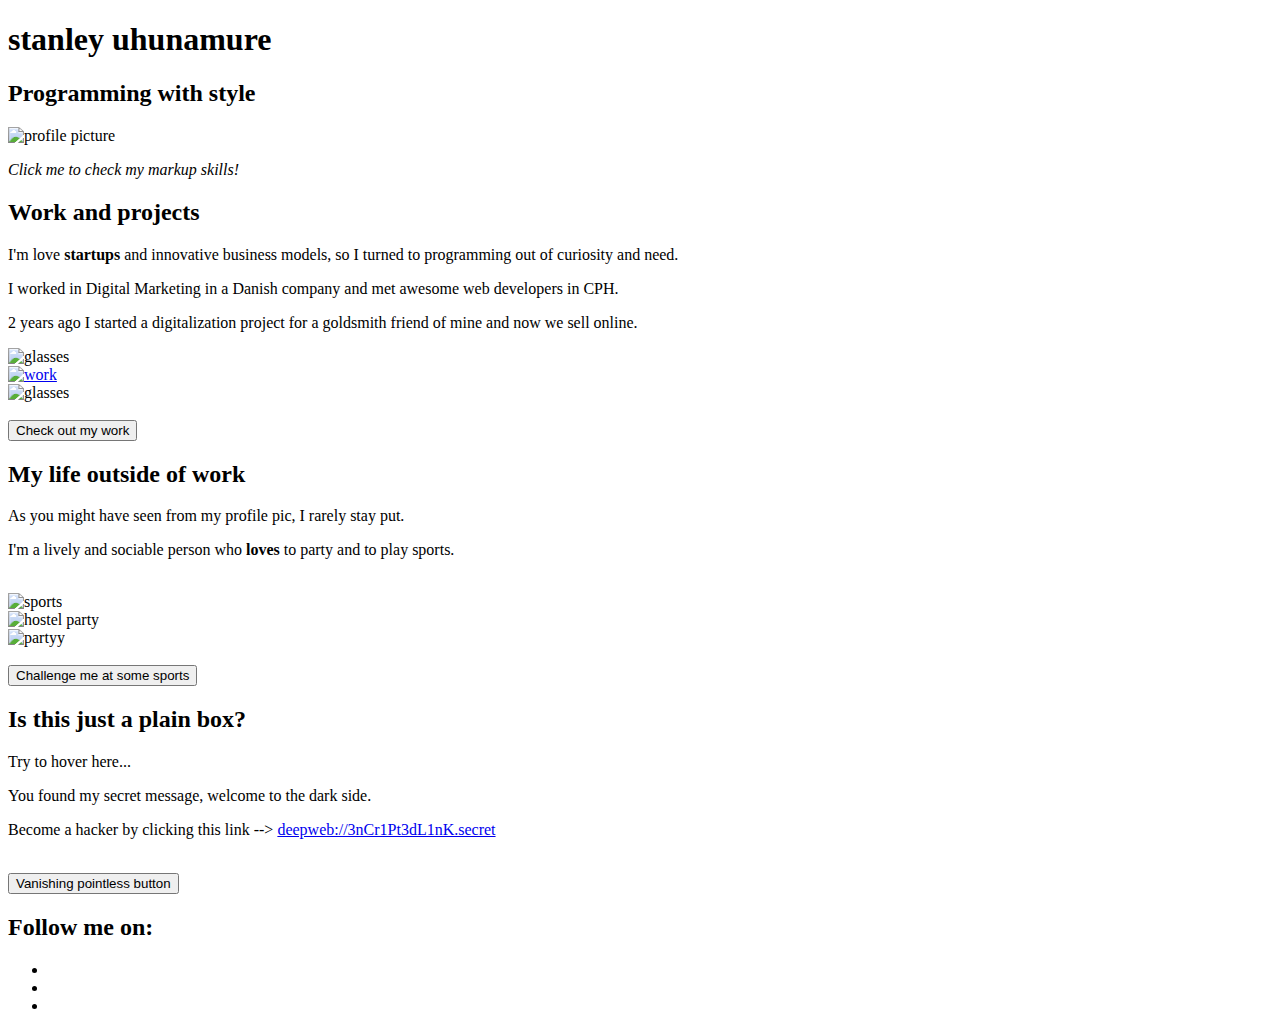
==== index.html @ 9d564eb3 "added a profile picture" ====
<!DOCTYPE html>
<html lang="en">
<head>
  <meta charset="UTF-8">
  <meta name="viewport" content="width=device-width, initial-scale=1.0">
  <title>Document</title>
  <link rel="stylesheet" href="style.css">
  <script src="https://kit.fontawesome.com/f4a6667233.js" crossorigin="anonymous"></script>
  <link href="https://fonts.googleapis.com/css2?family=Bebas+Neue&family=Roboto&display=swap" rel="stylesheet">
</head>
<body>
  <div class="boxes">
    <h1>stanley uhunamure</h1>
    <h2>Programming with style</h2>
    <div>
    <img class="profile-image-round" src="images/profile-pic.jpg" alt="profile picture">
    <p><em>Click me to check my markup skills!</em></p>
    </div>
  </div>
  <div class="boxes" id="work">
    <h2>Work and projects</h2>
    <p> I'm love <strong>startups</strong> and innovative business models, so I turned to programming out of curiosity and need.</p>
    <p> I worked in Digital Marketing in a Danish company and met awesome web developers in CPH.</p>
    <p> 2 years ago I started a digitalization project for a goldsmith friend of mine and now we sell online.</p>
    <div class="picture-card"><img class="fun-pic" src="JPEG File (.jpeg)" alt="glasses"></div>
    <div class="picture-card"><a href="https://begoreficeria.com/blogs/notizie/come-creare-un-ecommerce-di-gioielli-online-begoreficeria"><img class="fun-pic" src="images/begoreficeria.jpeg" alt="work"></a> </div>
    <div class="picture-card"><img class="fun-pic" src="images/glasses.jpg" alt="glasses"></div>

    <br><a href="https://www.linkedin.com/in/marco-checchi-387828145/" target="_blank"><button id="btn-work">Check out my work</button></a>
   </div>
   <div class="boxes" id="fun">
    <h2>My life outside of work</h2>
    <p>As you might have seen from my profile pic, I rarely stay put.</p>
    <p>I'm a lively and sociable person who <strong>loves</strong> to party and to play sports.</p><br>
    <div class="picture-card"><img class="fun-pic" src="images/team.jpg" alt="sports"></div>
    <div class="picture-card"> <img class="fun-pic" src="images/frendz-hostel.jpg" alt="hostel party"></div>
    <div class="picture-card"><img class="fun-pic" src="images/party.jpg" alt="partyy"></div>
    <!-- pic of frisbee, ping pong other -->
    <br><a href="https://www.youtube.com/watch?v=KpllAjxOIUU" target="_blank"><button id="btn-fun">Challenge me at some sports</button></a>
   </div>

   <div class="boxes" id="hacker">
    <h2>Is this just a plain box?</h2>
    <p> Try to hover here...</p>
    <p id="secret"> You found my secret message, welcome to the dark side.</p>
    <p id="secret"> Become a hacker by clicking this link --> <a id="secret" href="https://www.wikihow.com/Hack">deepweb://3nCr1Pt3dL1nK.secret</a></p>

    <br><button id="pointless-btn">Vanishing pointless button</button>
   </div>

   <div class="boxes">
    <h2>Follow me on:</h2>
    <ul>
      <li><a href="https://www.instagram.com/marcochellogs/" target="_blank"><i class="fab fa-instagram"></i></a></li>
      <li><a href="https://www.facebook.com/marco.c.checchi" target="_blank"><i class="fab fa-facebook-square"></i></a></li>
      <li><a href="https://github.com/marcochellogs" target="_blank"><i class="fab fa-github-square"></i></a></li>
    </ul>
  </div>
</body>
</html>
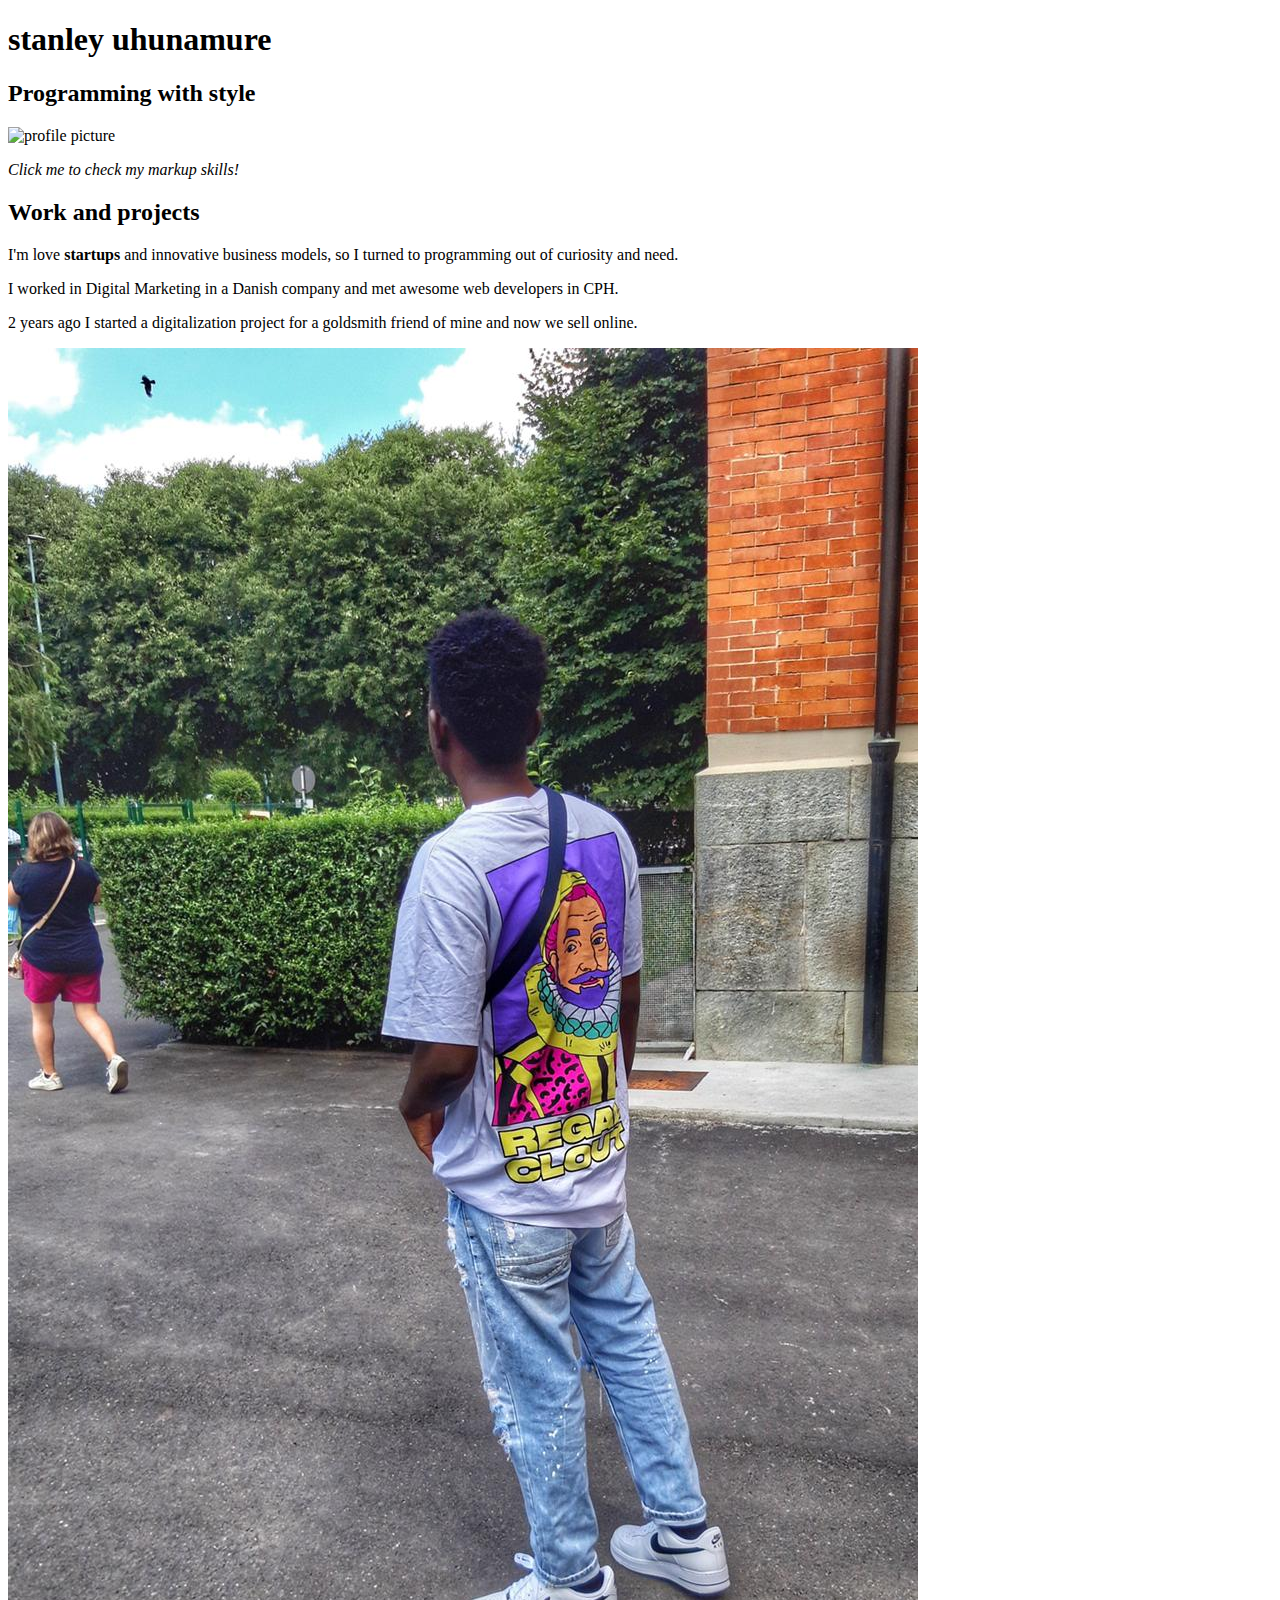
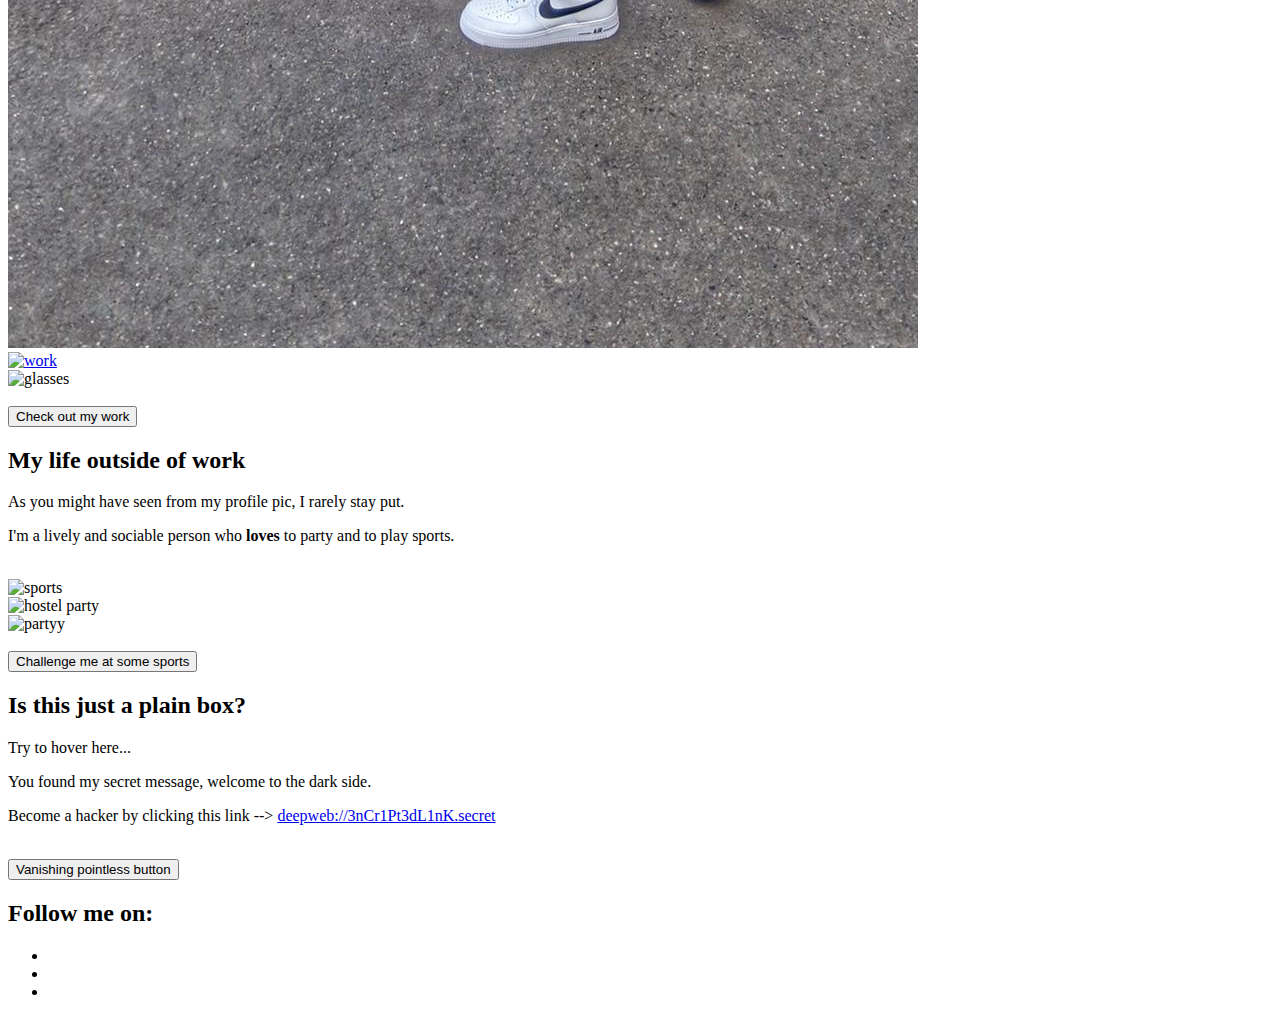
==== commit c0c18484: "added images" ====
--- a/index.html
+++ b/index.html
@@ -22,7 +22,7 @@
     <p> I'm love <strong>startups</strong> and innovative business models, so I turned to programming out of curiosity and need.</p>
     <p> I worked in Digital Marketing in a Danish company and met awesome web developers in CPH.</p>
     <p> 2 years ago I started a digitalization project for a goldsmith friend of mine and now we sell online.</p>
-    <div class="picture-card"><img class="fun-pic" src="JPEG File (.jpeg)" alt="glasses"></div>
+    <div class="picture-card"><img class="fun-pic" src="images/WhatsApp Image 2020-12-17 at 7.51.17 PM.jpeg" alt="glasses"></div>
     <div class="picture-card"><a href="https://begoreficeria.com/blogs/notizie/come-creare-un-ecommerce-di-gioielli-online-begoreficeria"><img class="fun-pic" src="images/begoreficeria.jpeg" alt="work"></a> </div>
     <div class="picture-card"><img class="fun-pic" src="images/glasses.jpg" alt="glasses"></div>
 
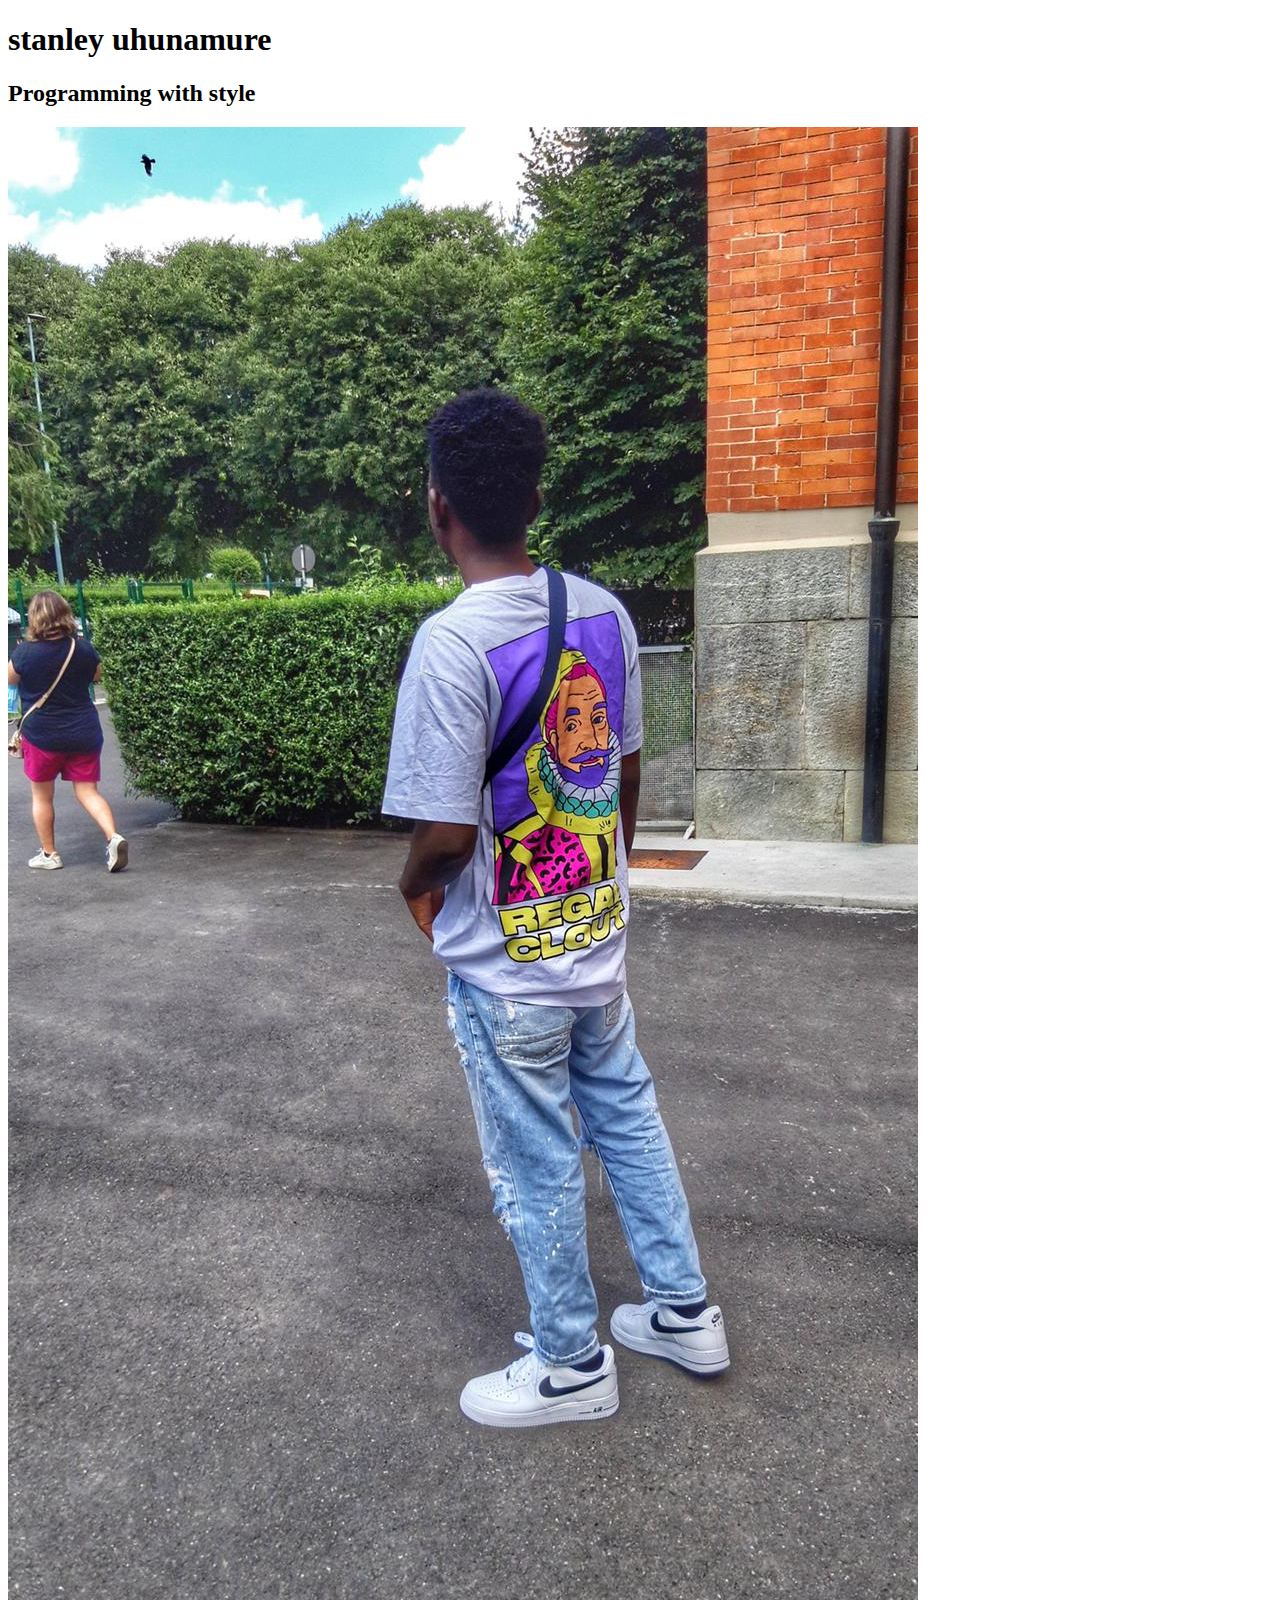
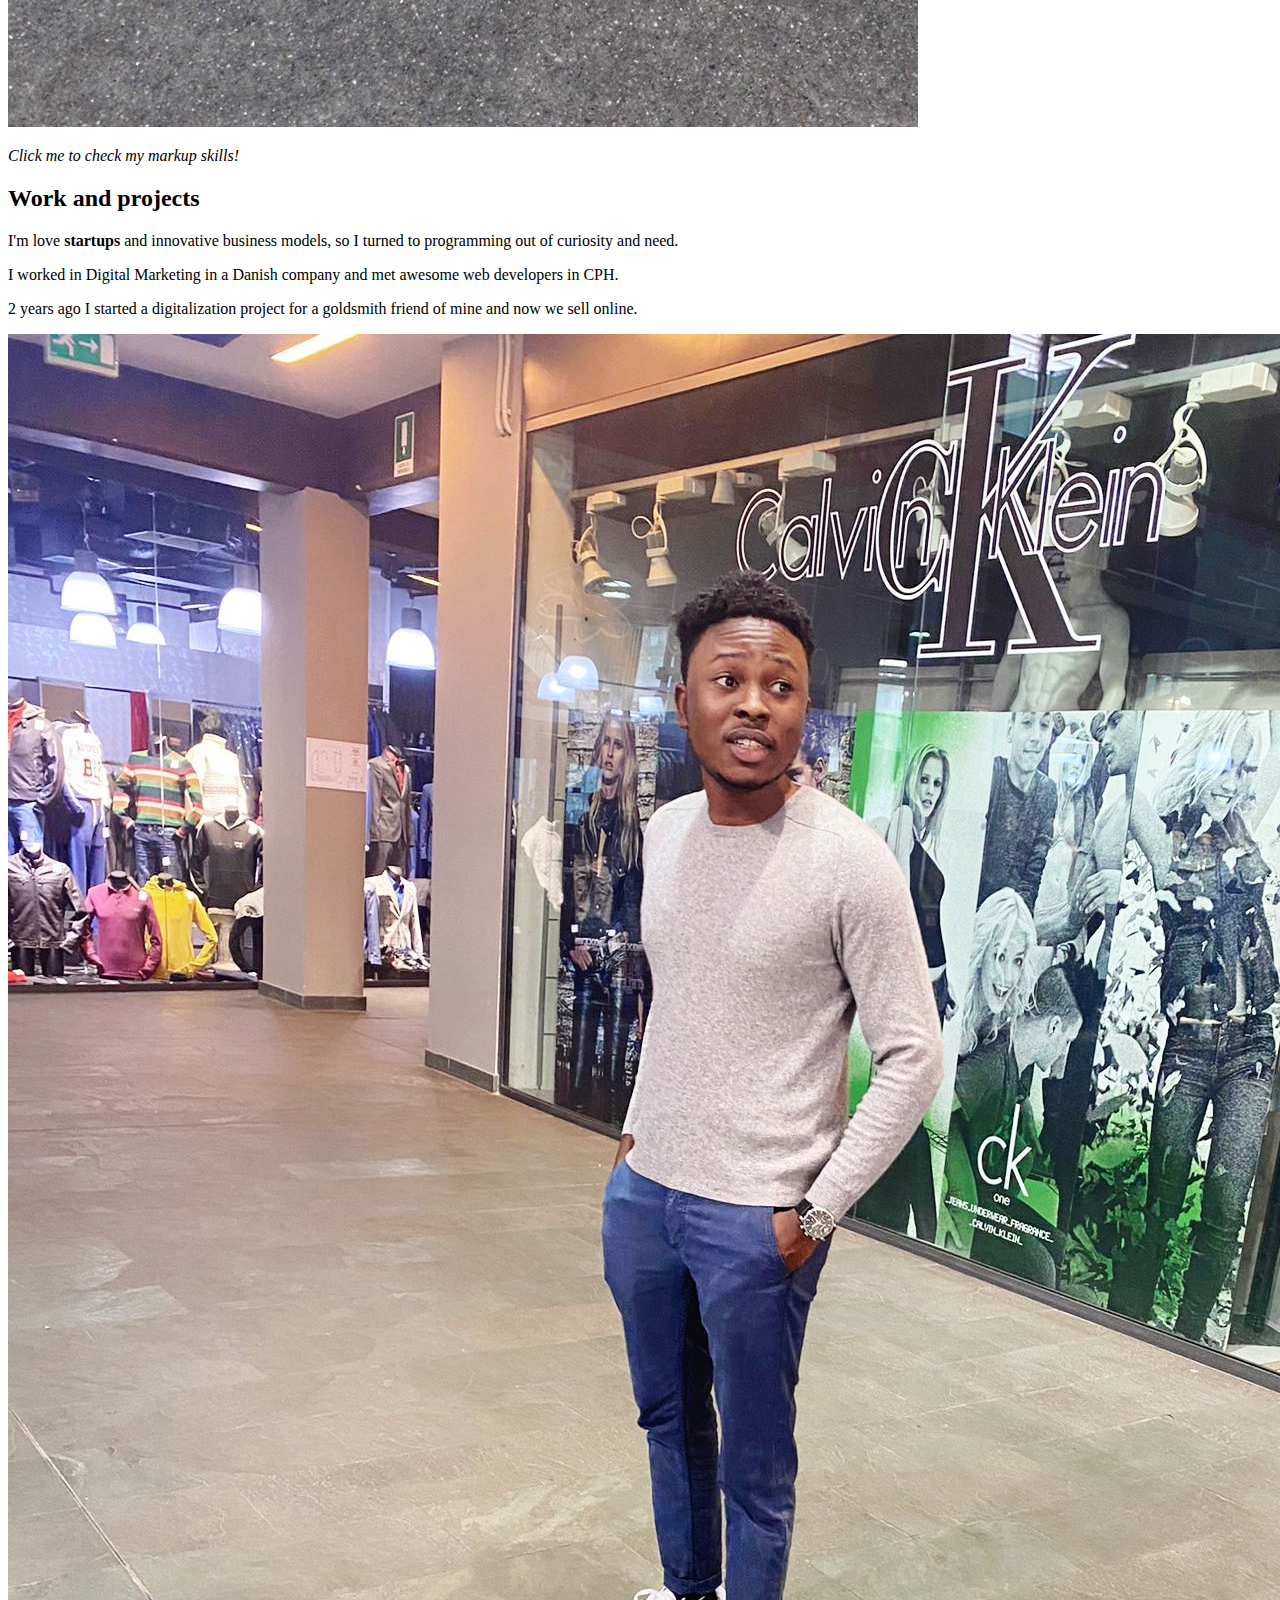
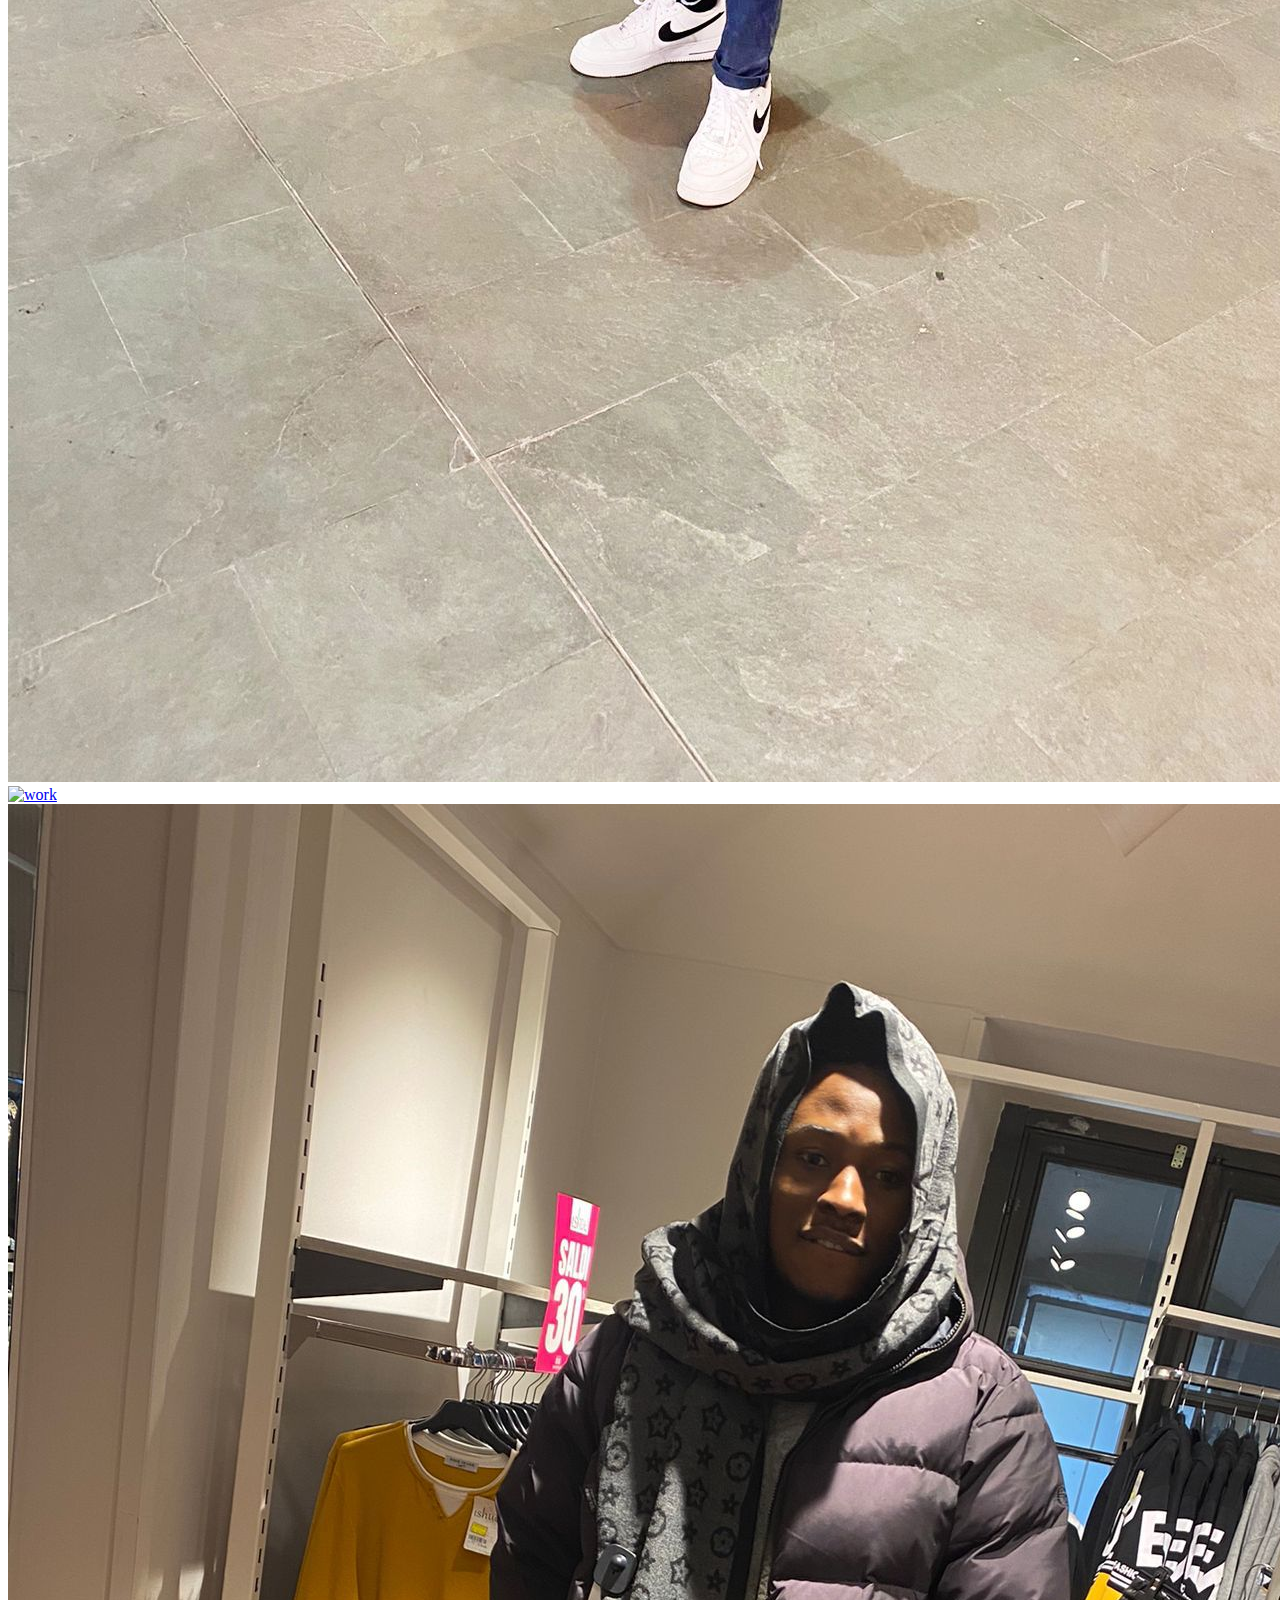
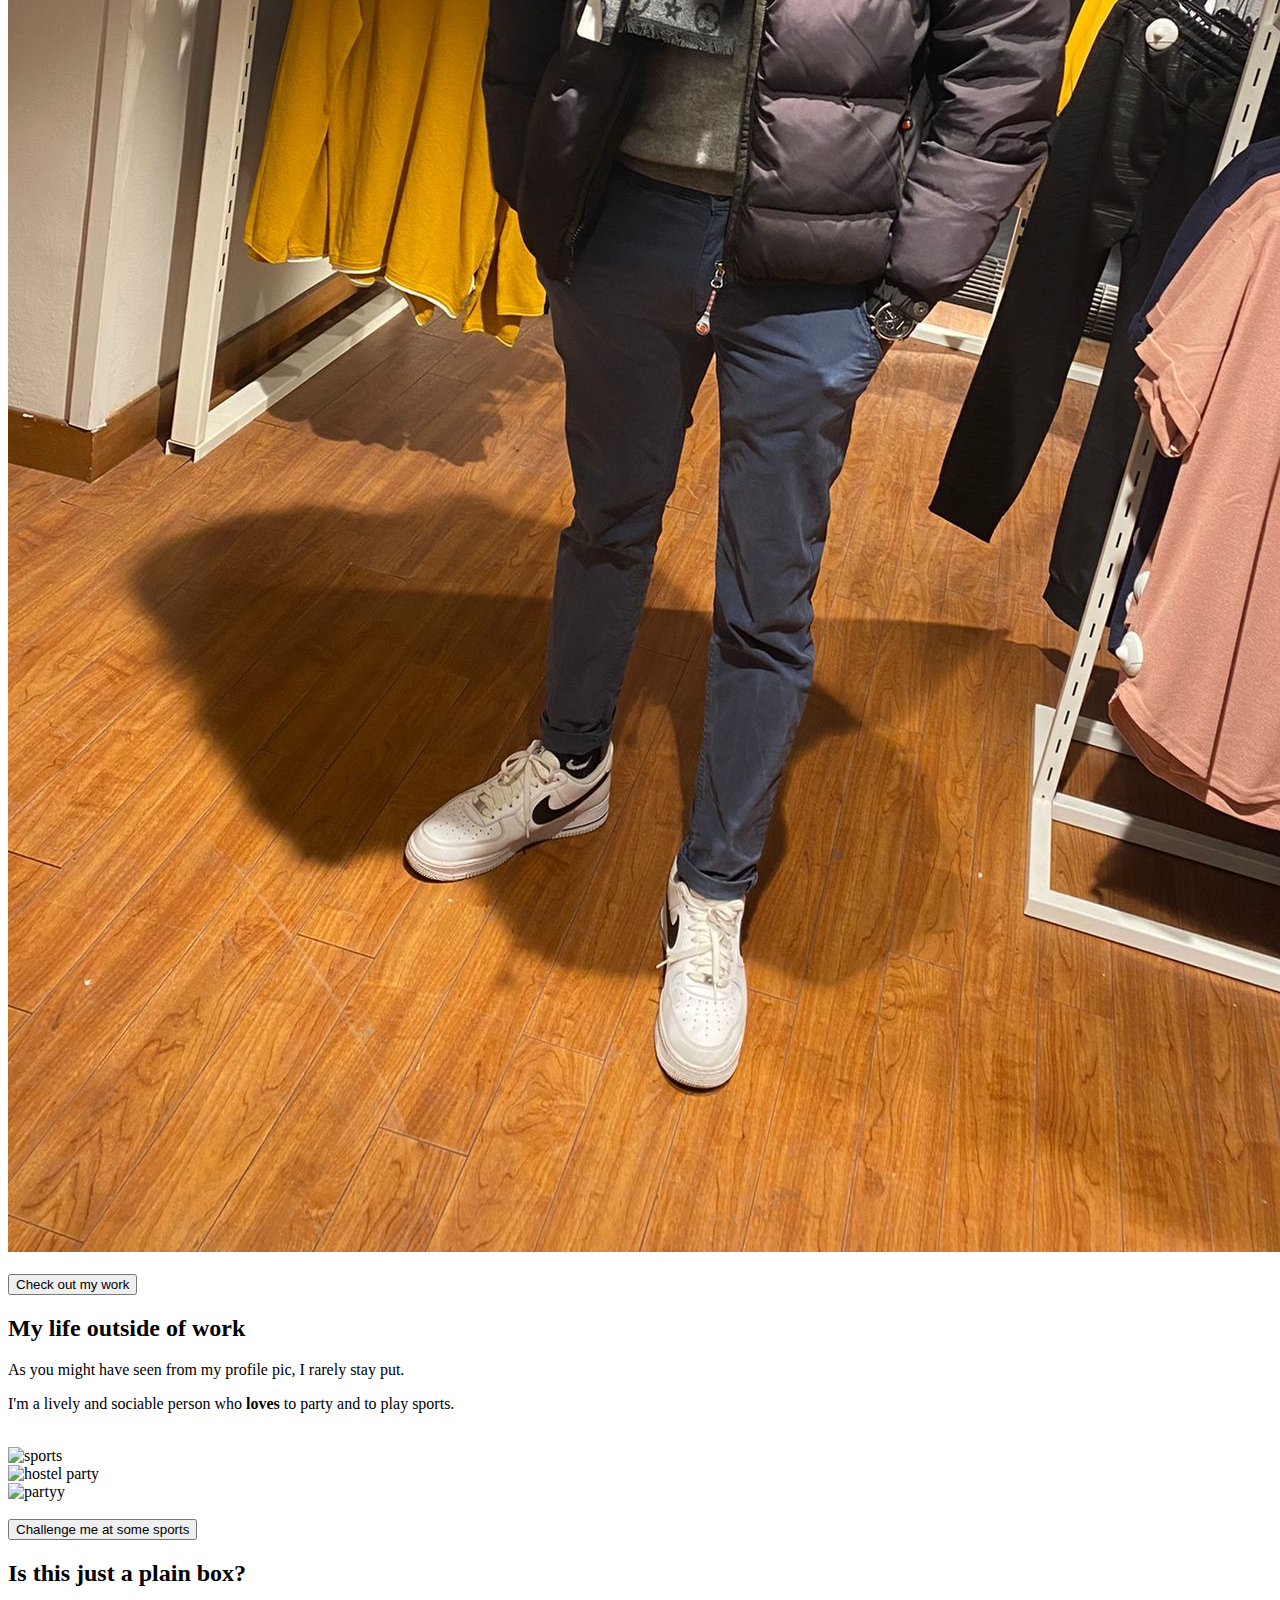
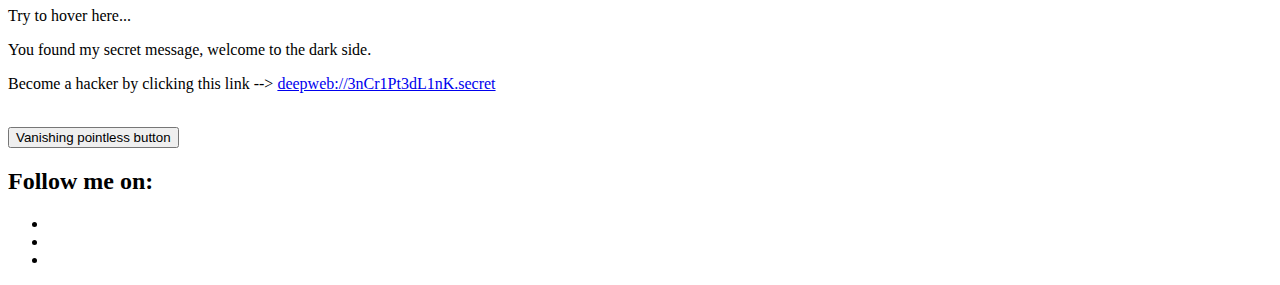
==== commit 69b1bcfc: "added images" ====
--- a/index.html
+++ b/index.html
@@ -13,7 +13,7 @@
     <h1>stanley uhunamure</h1>
     <h2>Programming with style</h2>
     <div>
-    <img class="profile-image-round" src="images/profile-pic.jpg" alt="profile picture">
+    <img class="profile-image-round" src="images/image1.jpeg" alt="profile picture">
     <p><em>Click me to check my markup skills!</em></p>
     </div>
   </div>
@@ -22,9 +22,9 @@
     <p> I'm love <strong>startups</strong> and innovative business models, so I turned to programming out of curiosity and need.</p>
     <p> I worked in Digital Marketing in a Danish company and met awesome web developers in CPH.</p>
     <p> 2 years ago I started a digitalization project for a goldsmith friend of mine and now we sell online.</p>
-    <div class="picture-card"><img class="fun-pic" src="images/WhatsApp Image 2020-12-17 at 7.51.17 PM.jpeg" alt="glasses"></div>
+    <div class="picture-card"><img class="fun-pic" src="images/image2.jpeg" alt="glasses"></div>
     <div class="picture-card"><a href="https://begoreficeria.com/blogs/notizie/come-creare-un-ecommerce-di-gioielli-online-begoreficeria"><img class="fun-pic" src="images/begoreficeria.jpeg" alt="work"></a> </div>
-    <div class="picture-card"><img class="fun-pic" src="images/glasses.jpg" alt="glasses"></div>
+    <div class="picture-card"><img class="fun-pic" src="images/image3.jpeg" alt="glasses"></div>
 
     <br><a href="https://www.linkedin.com/in/marco-checchi-387828145/" target="_blank"><button id="btn-work">Check out my work</button></a>
    </div>
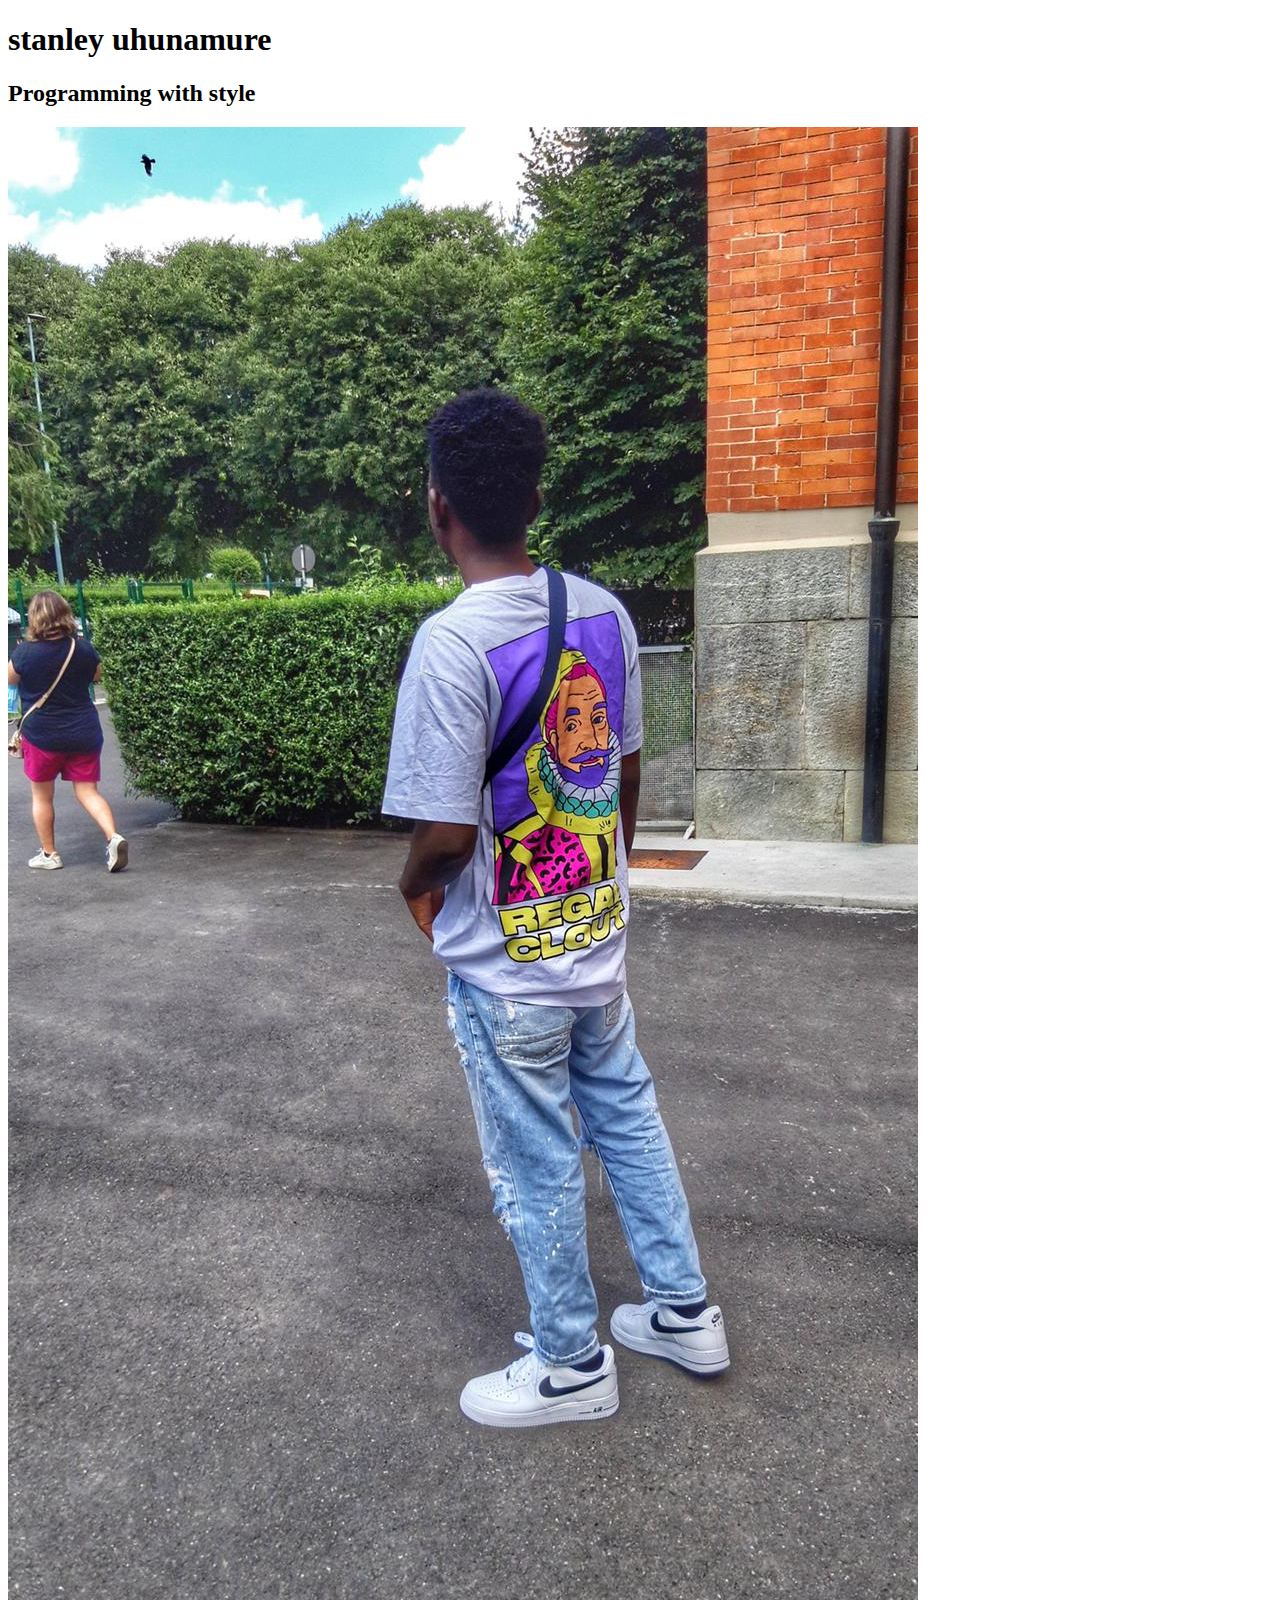
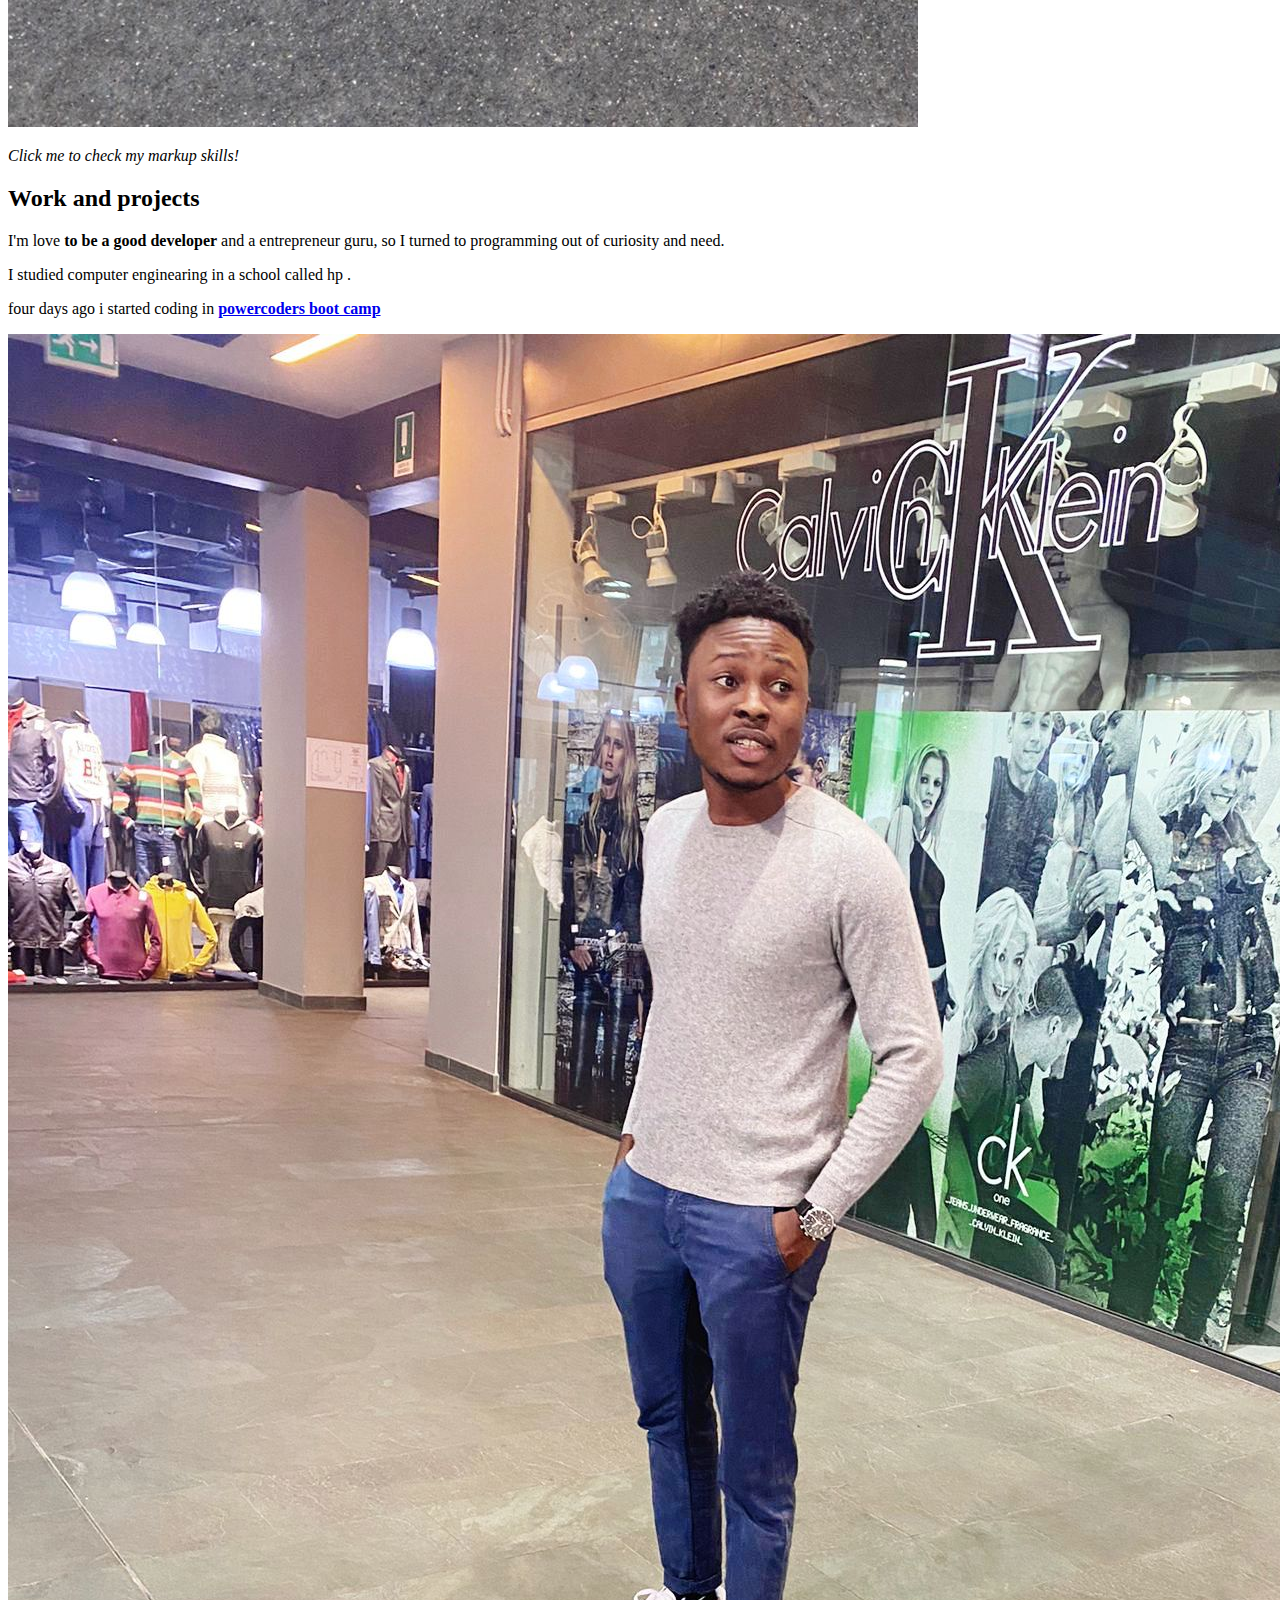
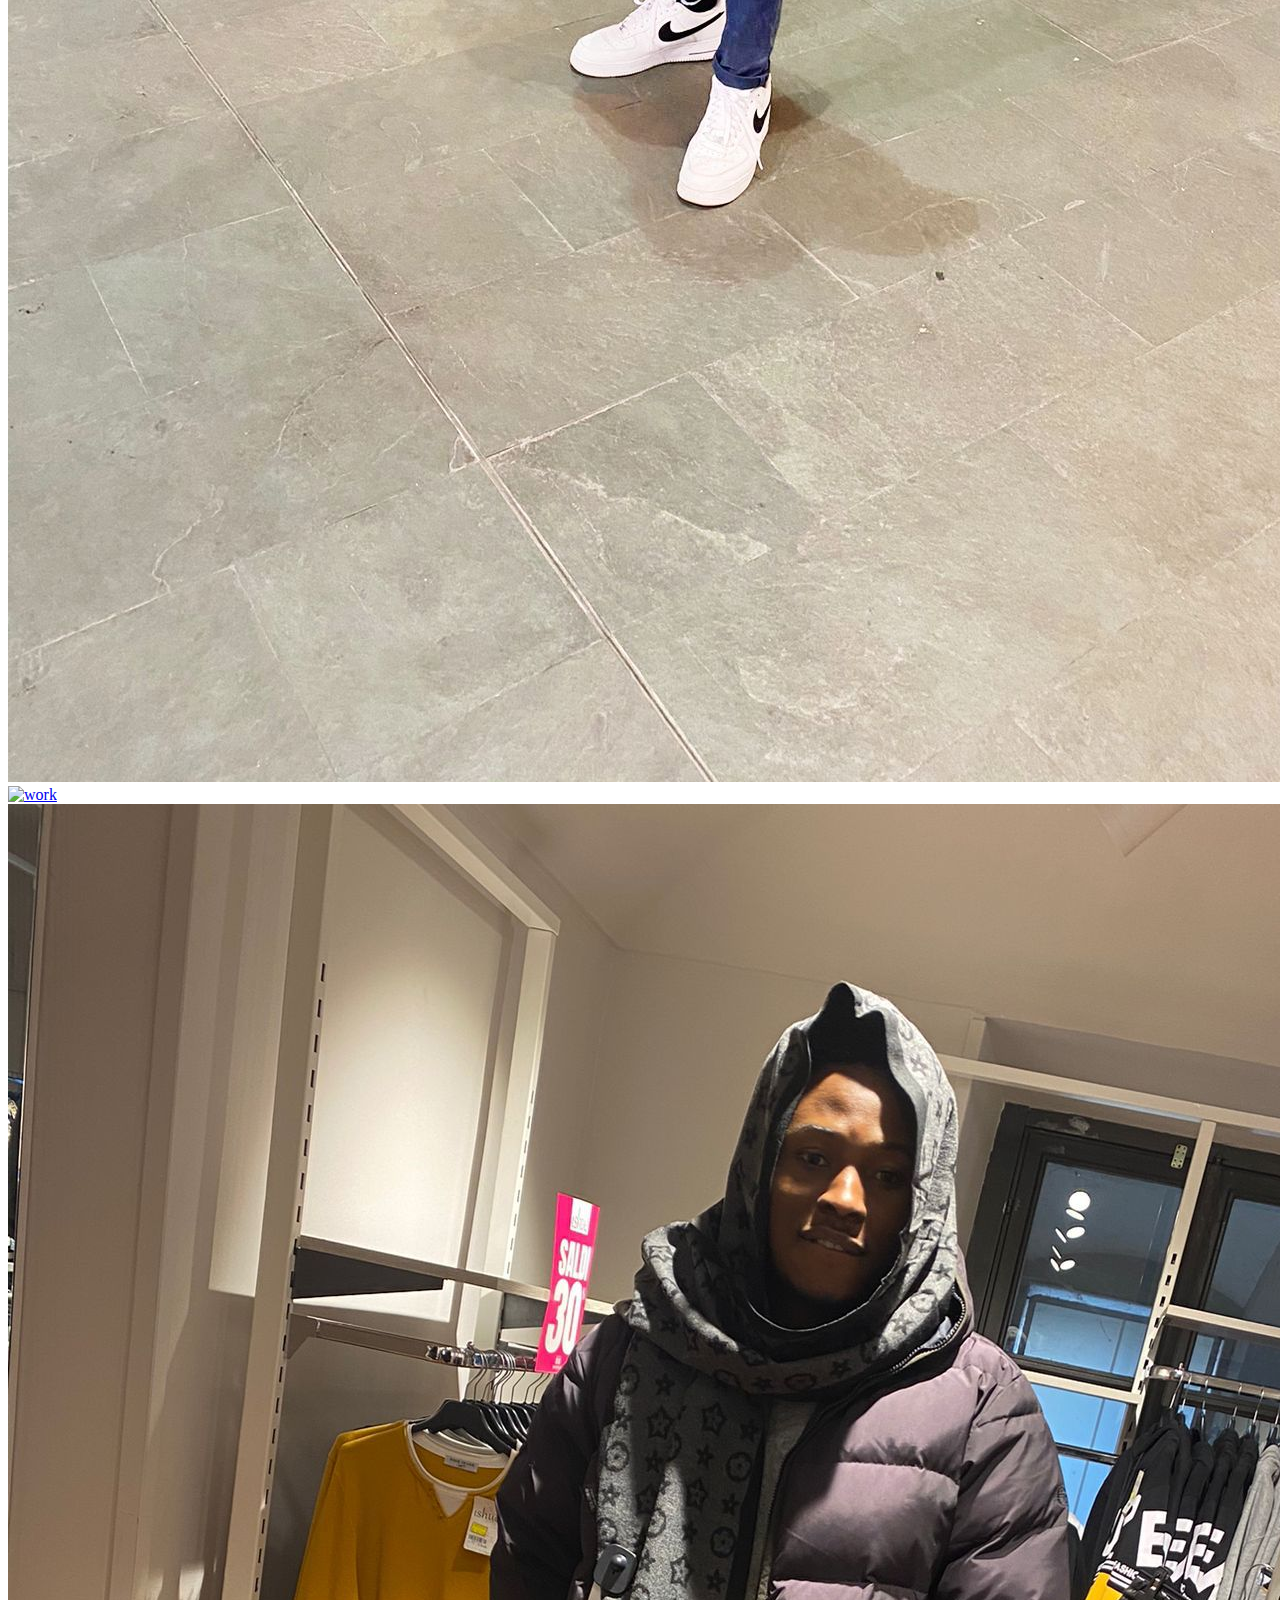
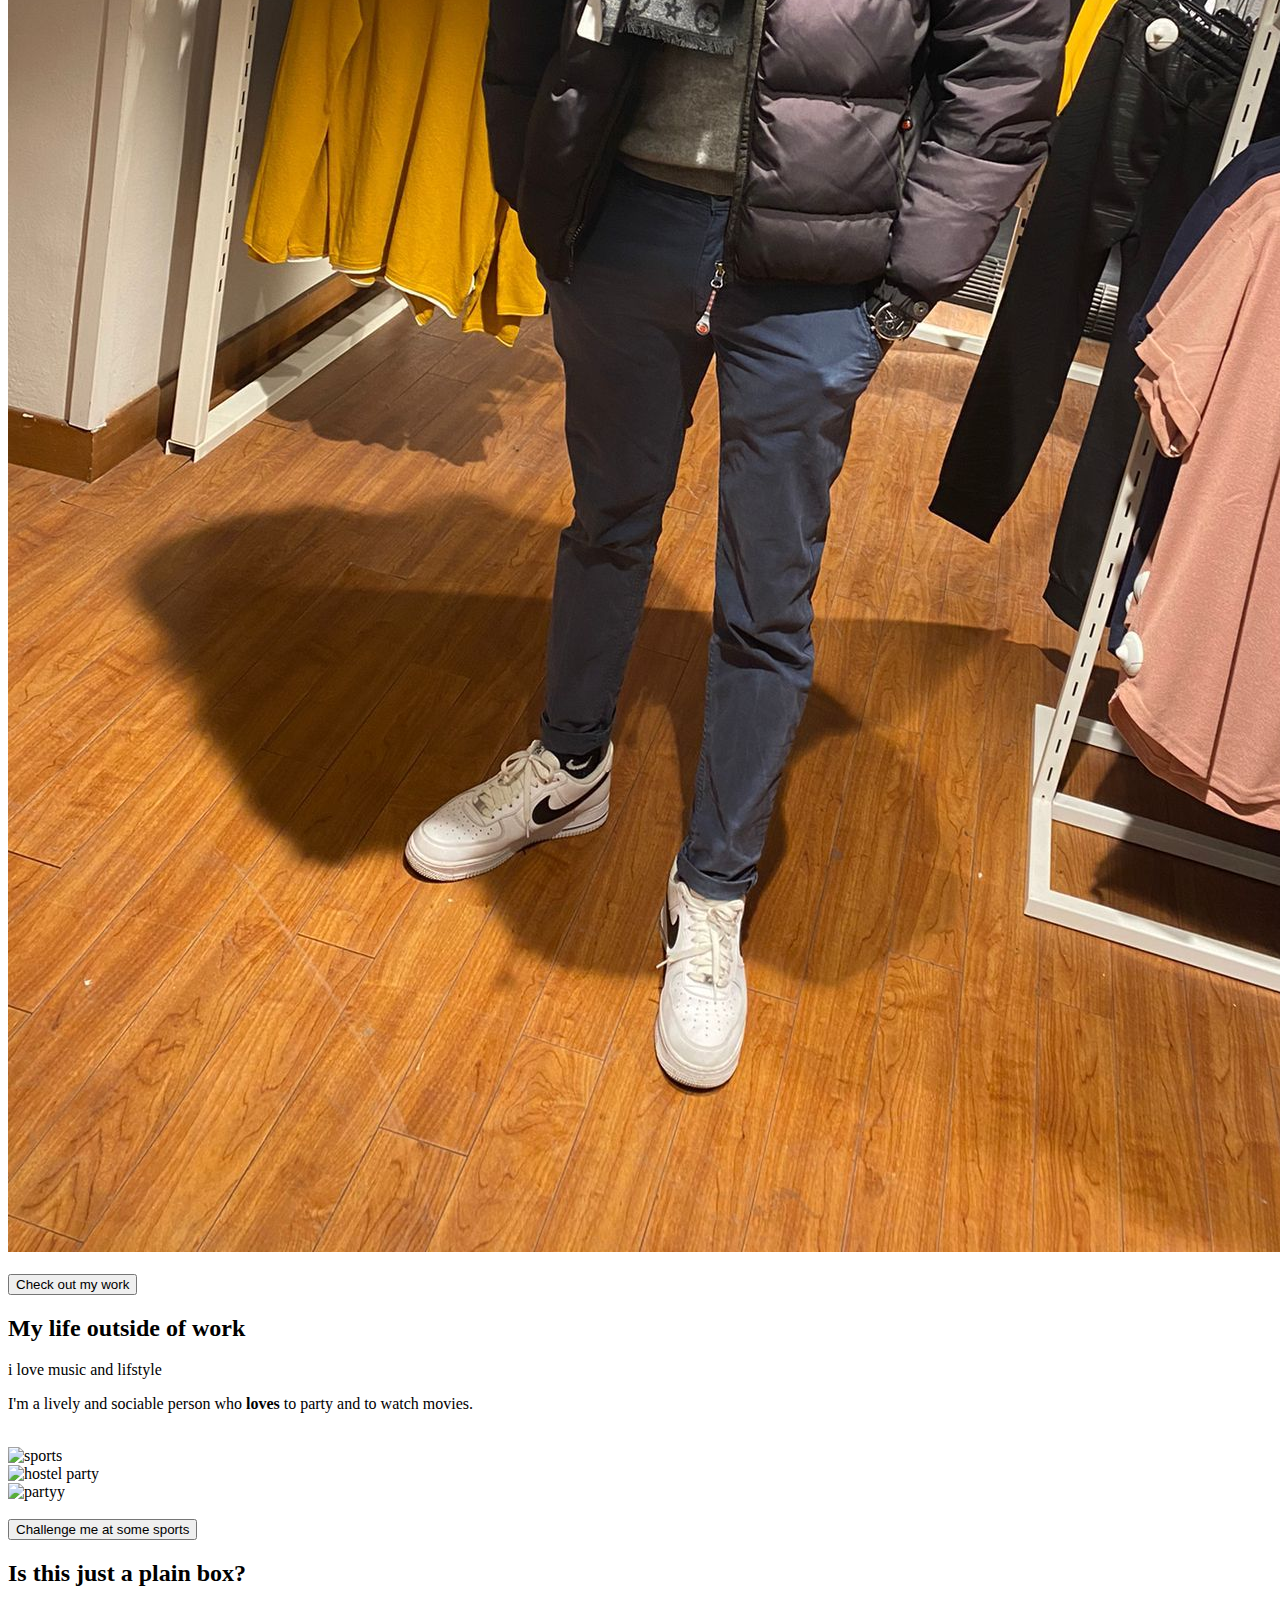
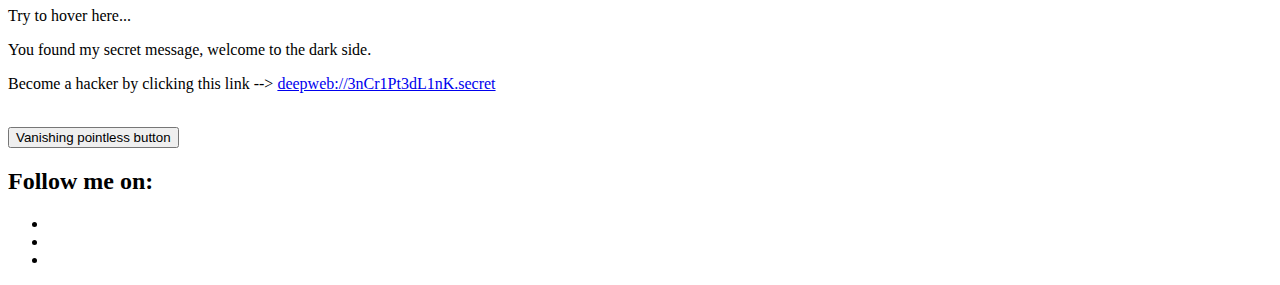
==== commit 296f582a: "added a text" ====
--- a/index.html
+++ b/index.html
@@ -19,9 +19,9 @@
   </div>
   <div class="boxes" id="work">
     <h2>Work and projects</h2>
-    <p> I'm love <strong>startups</strong> and innovative business models, so I turned to programming out of curiosity and need.</p>
-    <p> I worked in Digital Marketing in a Danish company and met awesome web developers in CPH.</p>
-    <p> 2 years ago I started a digitalization project for a goldsmith friend of mine and now we sell online.</p>
+    <p> I'm love <strong>to be a good developer</strong> and a entrepreneur guru, so I turned to programming out of curiosity and need.</p>
+    <p> I studied computer enginearing in a school called hp .</p>
+    <p> four days ago i started coding in <strong><a href="https://powercoders.org/">powercoders boot camp</a></strong></p>
     <div class="picture-card"><img class="fun-pic" src="images/image2.jpeg" alt="glasses"></div>
     <div class="picture-card"><a href="https://begoreficeria.com/blogs/notizie/come-creare-un-ecommerce-di-gioielli-online-begoreficeria"><img class="fun-pic" src="images/begoreficeria.jpeg" alt="work"></a> </div>
     <div class="picture-card"><img class="fun-pic" src="images/image3.jpeg" alt="glasses"></div>
@@ -30,8 +30,8 @@
    </div>
    <div class="boxes" id="fun">
     <h2>My life outside of work</h2>
-    <p>As you might have seen from my profile pic, I rarely stay put.</p>
-    <p>I'm a lively and sociable person who <strong>loves</strong> to party and to play sports.</p><br>
+    <p>i love music and lifstyle </p>
+    <p>I'm a lively and sociable person who <strong>loves</strong> to party and to watch movies.</p><br>
     <div class="picture-card"><img class="fun-pic" src="images/team.jpg" alt="sports"></div>
     <div class="picture-card"> <img class="fun-pic" src="images/frendz-hostel.jpg" alt="hostel party"></div>
     <div class="picture-card"><img class="fun-pic" src="images/party.jpg" alt="partyy"></div>
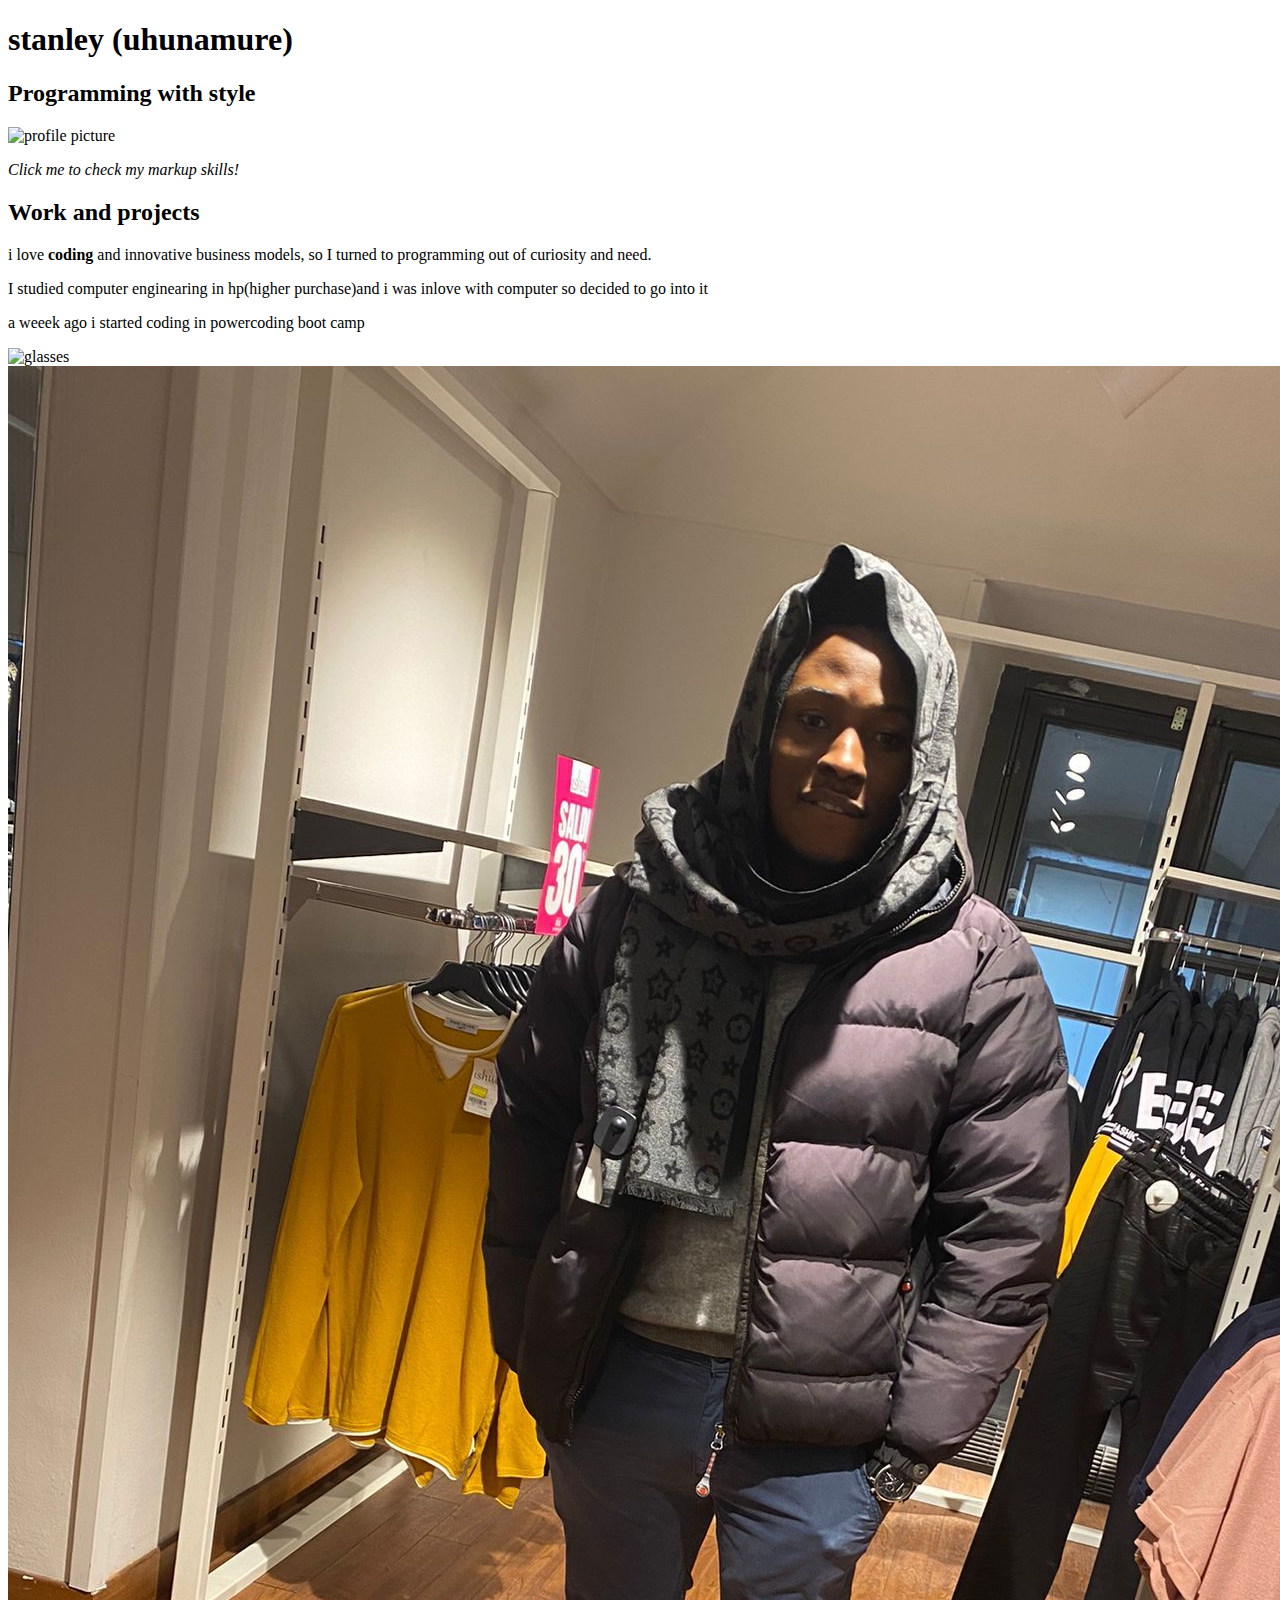
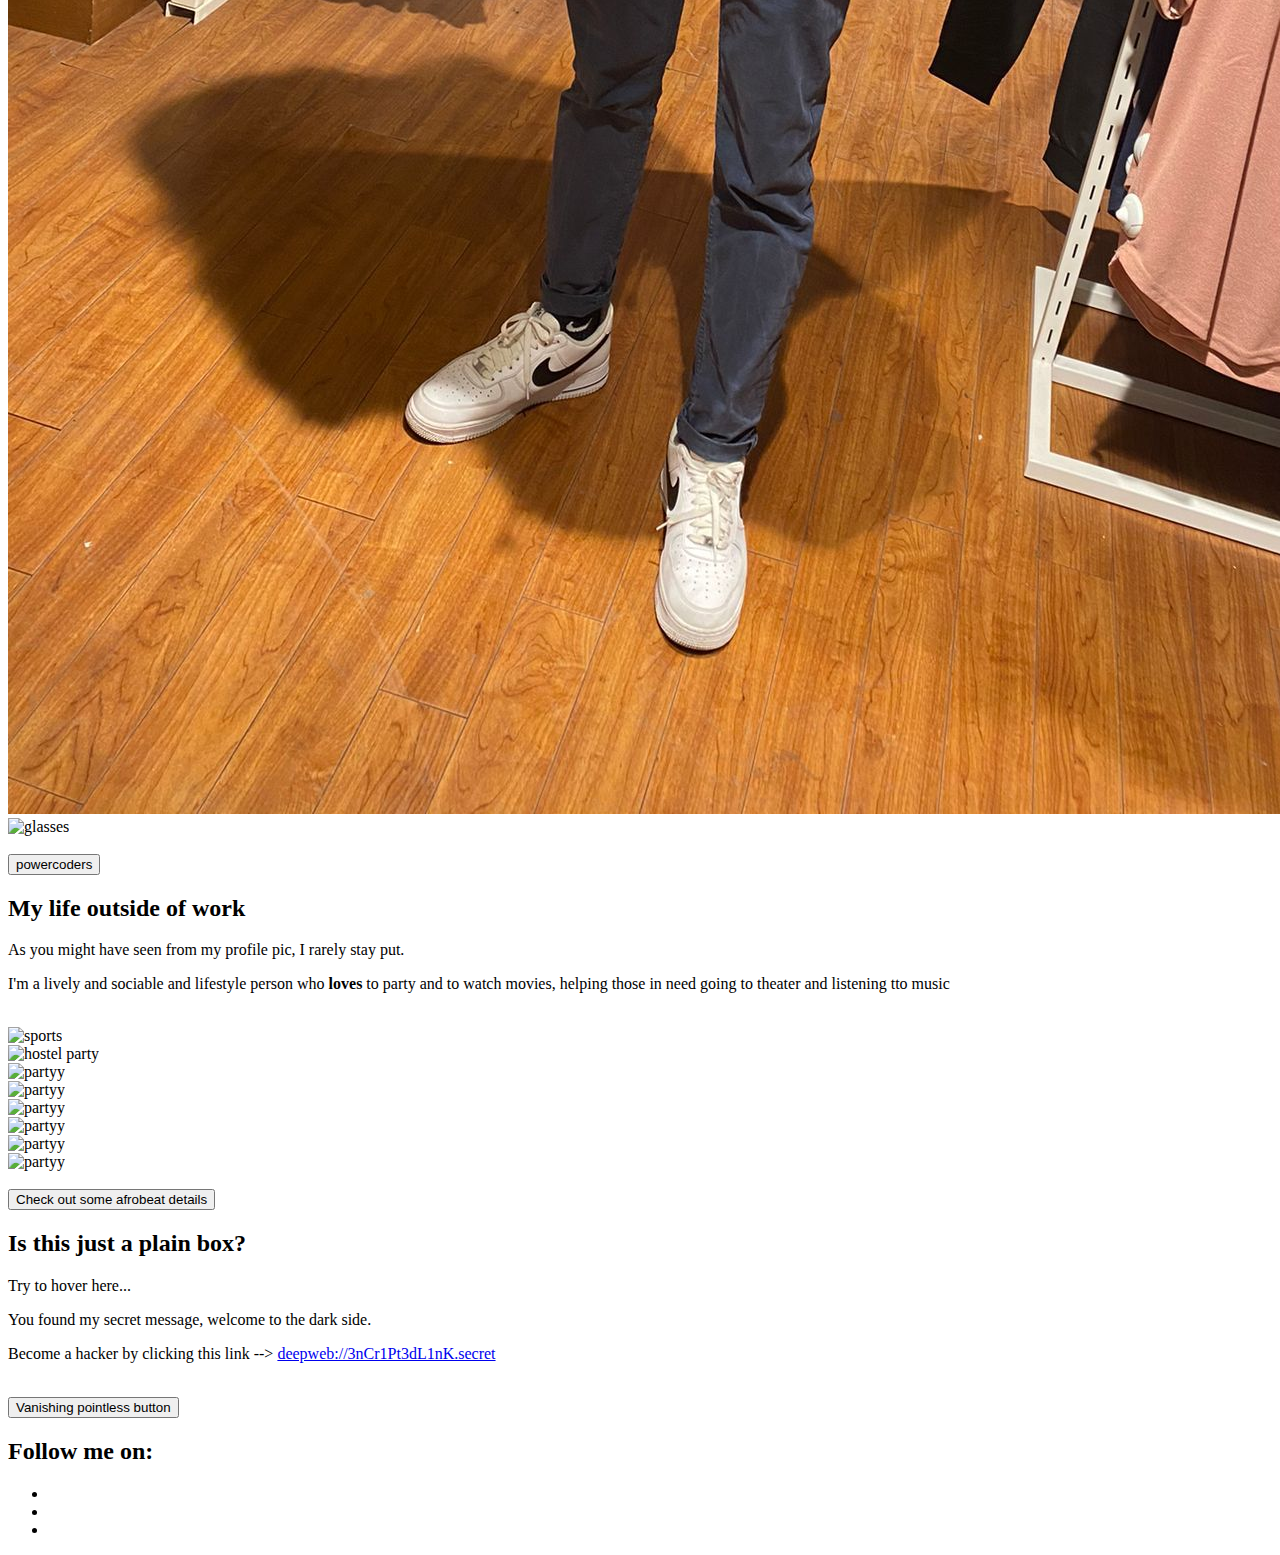
==== commit 3a45c1d3: "added image, added sentences" ====
--- a/index.html
+++ b/index.html
@@ -10,33 +10,38 @@
 </head>
 <body>
   <div class="boxes">
-    <h1>stanley uhunamure</h1>
+    <h1>stanley (uhunamure)</h1>
     <h2>Programming with style</h2>
     <div>
-    <img class="profile-image-round" src="images/image1.jpeg" alt="profile picture">
+    <img class="profile-image-round" src="images/image h.jpeg" alt="profile picture">
     <p><em>Click me to check my markup skills!</em></p>
     </div>
   </div>
   <div class="boxes" id="work">
     <h2>Work and projects</h2>
-    <p> I'm love <strong>to be a good developer</strong> and a entrepreneur guru, so I turned to programming out of curiosity and need.</p>
-    <p> I studied computer enginearing in a school called hp .</p>
-    <p> four days ago i started coding in <strong><a href="https://powercoders.org/">powercoders boot camp</a></strong></p>
-    <div class="picture-card"><img class="fun-pic" src="images/image2.jpeg" alt="glasses"></div>
-    <div class="picture-card"><a href="https://begoreficeria.com/blogs/notizie/come-creare-un-ecommerce-di-gioielli-online-begoreficeria"><img class="fun-pic" src="images/begoreficeria.jpeg" alt="work"></a> </div>
-    <div class="picture-card"><img class="fun-pic" src="images/image3.jpeg" alt="glasses"></div>
+    <p> i love <strong>coding</strong> and innovative business models, so I turned to programming out of curiosity and need.</p>
+    <p> I studied computer enginearing in hp(higher purchase)and i was inlove with computer so decided to go into it</p>
+    <p> a weeek ago i started coding in powercoding boot camp</p>
+    <div class="picture-card"><img class="fun-pic" src="images/2021-02-03.png" alt="glasses"></div>
+    <div class="picture-card"><a href="https://github.com/wirestanley"><img class="fun-pic" src="images/WhatsApp Image.jpeg" alt="work"></a> </div>
+    <div class="picture-card"><img class="fun-pic" src="images/image parco.jpeg" alt="glasses"></div>
 
-    <br><a href="https://www.linkedin.com/in/marco-checchi-387828145/" target="_blank"><button id="btn-work">Check out my work</button></a>
+    <br><a href="https://powercoders.org/" target="_blank"><button id="btn-work">powercoders</button></a>
    </div>
    <div class="boxes" id="fun">
     <h2>My life outside of work</h2>
-    <p>i love music and lifstyle </p>
-    <p>I'm a lively and sociable person who <strong>loves</strong> to party and to watch movies.</p><br>
-    <div class="picture-card"><img class="fun-pic" src="images/team.jpg" alt="sports"></div>
-    <div class="picture-card"> <img class="fun-pic" src="images/frendz-hostel.jpg" alt="hostel party"></div>
-    <div class="picture-card"><img class="fun-pic" src="images/party.jpg" alt="partyy"></div>
+    <p>As you might have seen from my profile pic, I rarely stay put.</p>
+    <p>I'm a lively and sociable and lifestyle person who <strong>loves</strong> to party and to watch movies, helping those in need going to theater and listening tto music </p><br>
+    <div class="picture-card"><img class="fun-pic" src="images/image via.jpeg" alt="sports"></div>
+    <div class="picture-card"> <img class="fun-pic" src="images/images egyt.JPG" alt="hostel party"></div>
+    <div class="picture-card"><img class="fun-pic" src="images/images juve.JPG" alt="partyy"></div>
+    <div class="picture-card"><img class="fun-pic" src="images/images pool.JPEG" alt="partyy"></div>
+    <div class="picture-card"><img class="fun-pic" src="images/images thea.JPG" alt="partyy"></div>
+    <div class="picture-card"><img class="fun-pic" src="images/image cov.jpeg" alt="partyy"></div>
+    <div class="picture-card"><img class="fun-pic" src="images/images achraf.JPG" alt="partyy"></div>
+    <div class="picture-card"><img class="fun-pic" src="images/images capucino.JPG" alt="partyy"></div>
     <!-- pic of frisbee, ping pong other -->
-    <br><a href="https://www.youtube.com/watch?v=KpllAjxOIUU" target="_blank"><button id="btn-fun">Challenge me at some sports</button></a>
+    <br><a href="https://www.one.org/us/blog/everything-you-need-to-know-about-afrobeats/" target="_blank"><button id="btn-fun">Check out some afrobeat details</button></a>
    </div>
 
    <div class="boxes" id="hacker">
@@ -51,9 +56,9 @@
    <div class="boxes">
     <h2>Follow me on:</h2>
     <ul>
-      <li><a href="https://www.instagram.com/marcochellogs/" target="_blank"><i class="fab fa-instagram"></i></a></li>
-      <li><a href="https://www.facebook.com/marco.c.checchi" target="_blank"><i class="fab fa-facebook-square"></i></a></li>
-      <li><a href="https://github.com/marcochellogs" target="_blank"><i class="fab fa-github-square"></i></a></li>
+      <li><a href="https://www.instagram.com/wirestanley" target="_blank"><i class="fab fa-instagram"></i></a></li>
+      <li><a href="https://www.twitter.com/wires45295891" target="_blank"><i class="fab fa-twitter-square"></i></a></li>
+      <li><a href="https://github.com/wirestanley" target="_blank"><i class="fab fa-github-square"></i></a></li>
     </ul>
   </div>
 </body>
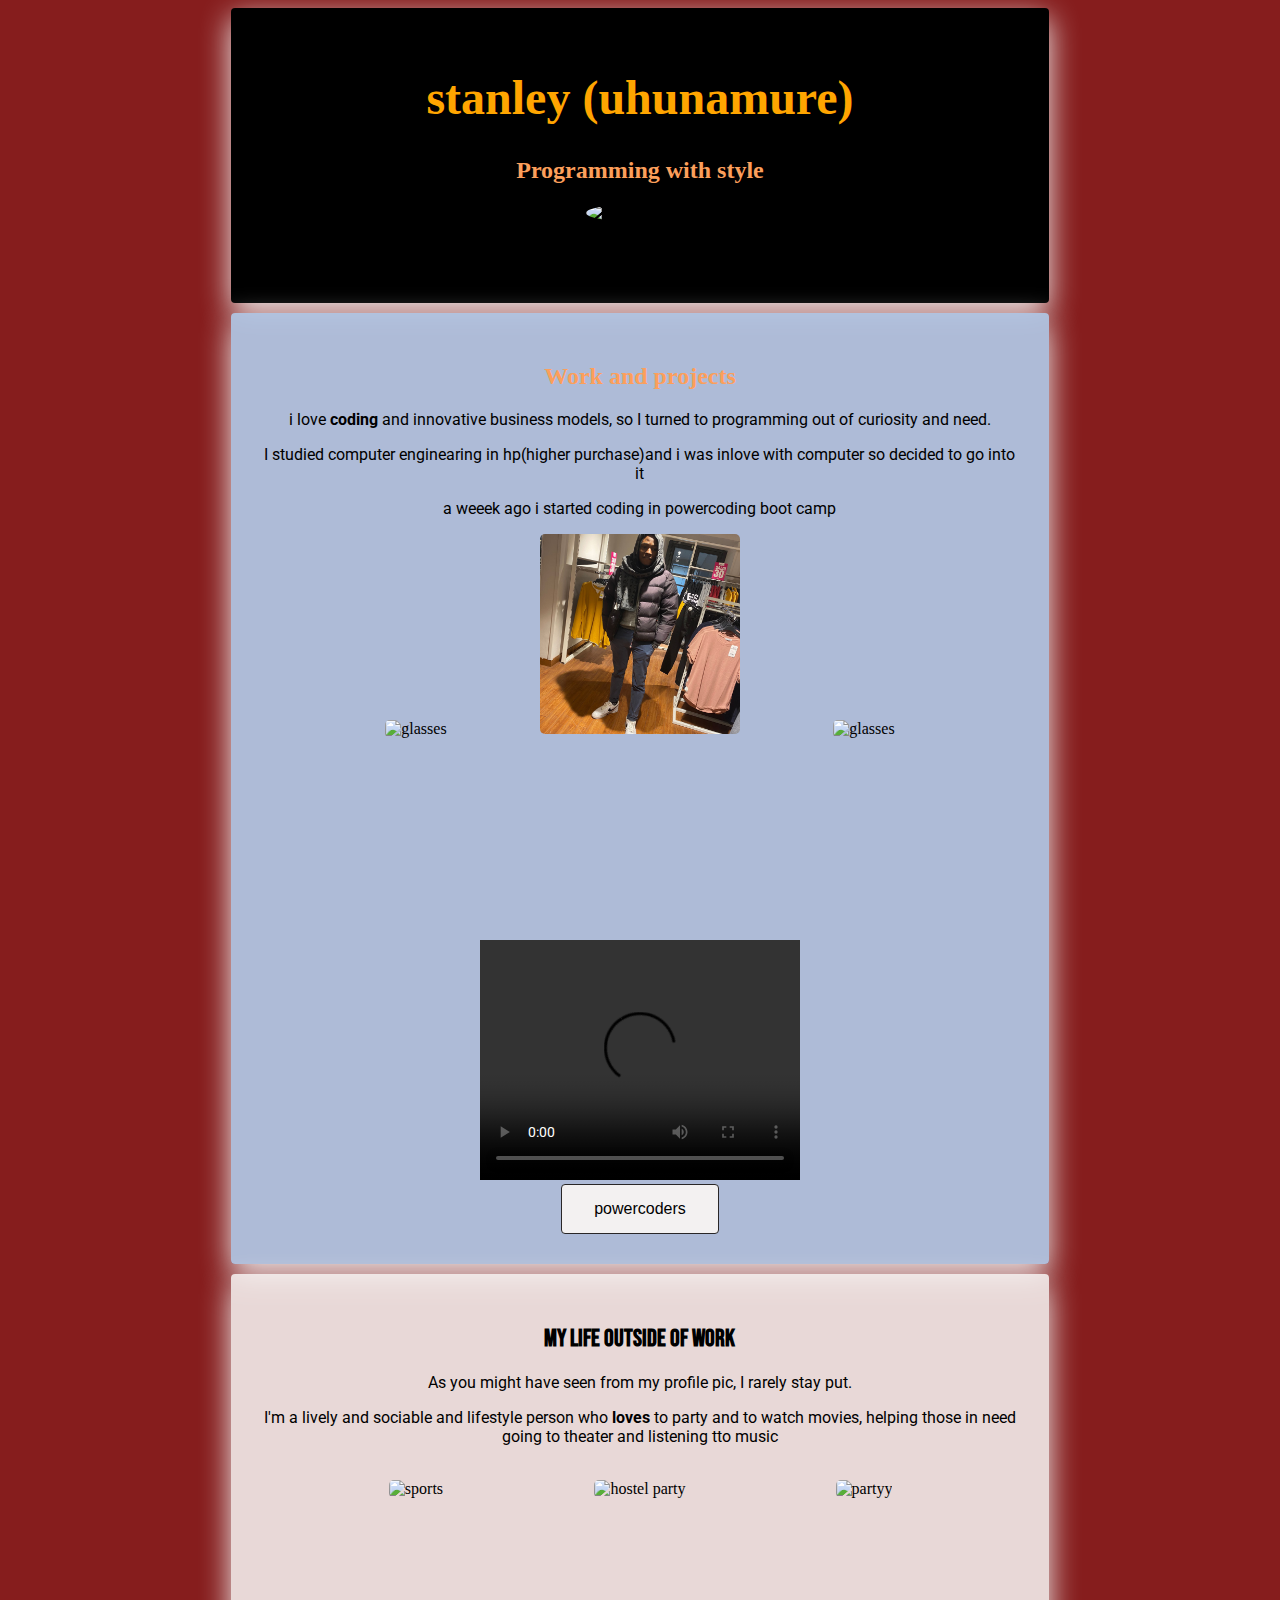
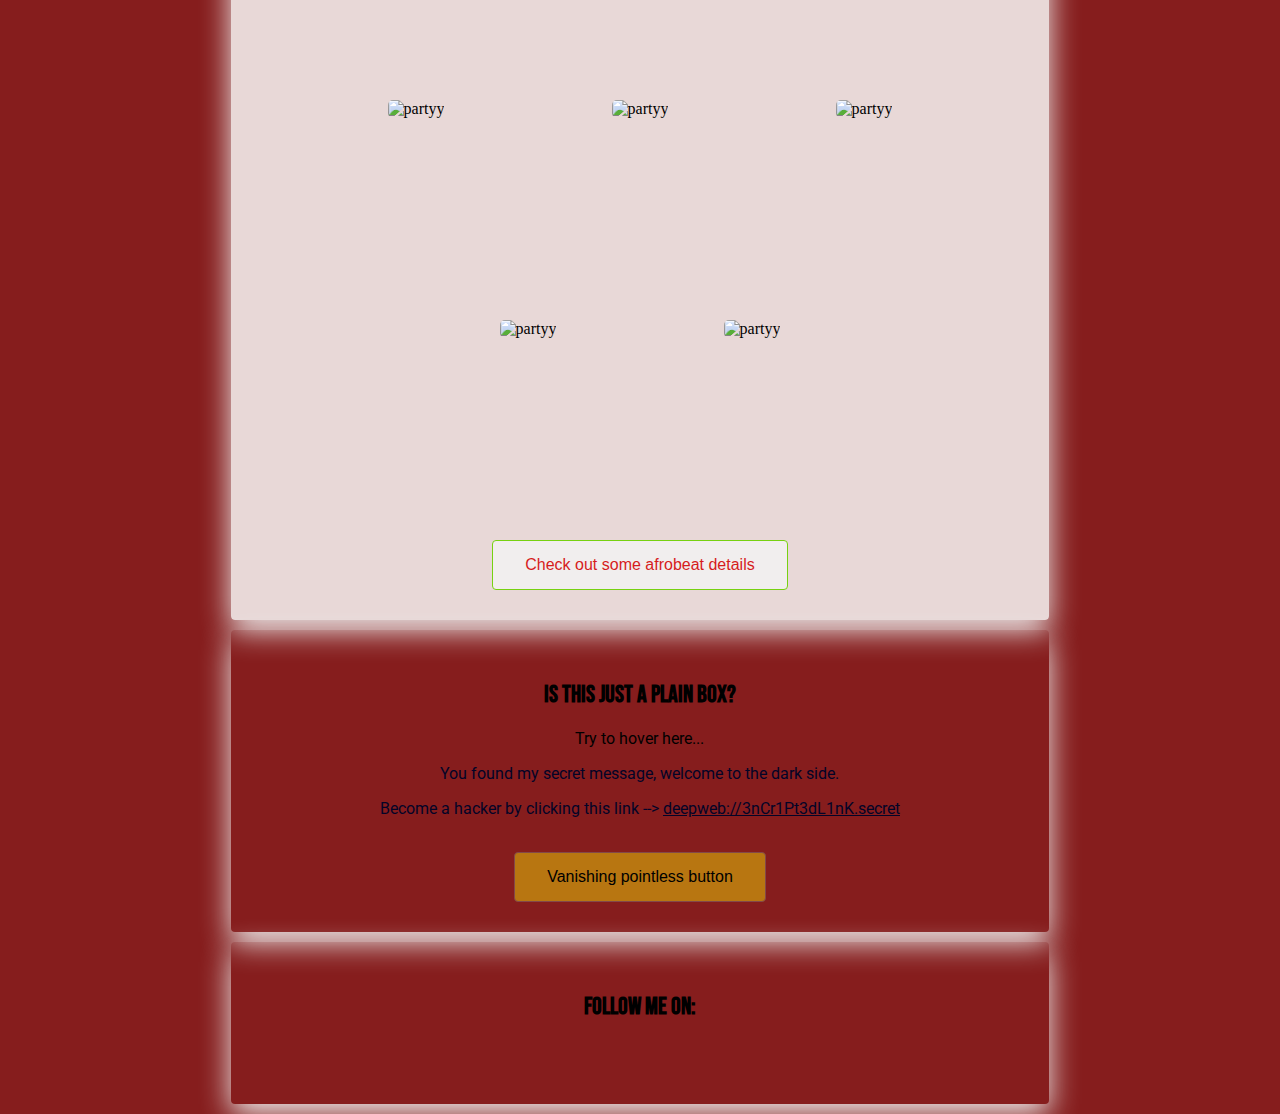
==== commit 81cfc89a: "added colors" ====
--- a/index.html
+++ b/index.html
@@ -9,7 +9,7 @@
   <link href="https://fonts.googleapis.com/css2?family=Bebas+Neue&family=Roboto&display=swap" rel="stylesheet">
 </head>
 <body>
-  <div class="boxes">
+  <div class="boxes title" id="first"> 
     <h1>stanley (uhunamure)</h1>
     <h2>Programming with style</h2>
     <div>
@@ -17,7 +17,7 @@
     <p><em>Click me to check my markup skills!</em></p>
     </div>
   </div>
-  <div class="boxes" id="work">
+  <div class="boxes title" id="work">
     <h2>Work and projects</h2>
     <p> i love <strong>coding</strong> and innovative business models, so I turned to programming out of curiosity and need.</p>
     <p> I studied computer enginearing in hp(higher purchase)and i was inlove with computer so decided to go into it</p>
@@ -25,6 +25,11 @@
     <div class="picture-card"><img class="fun-pic" src="images/2021-02-03.png" alt="glasses"></div>
     <div class="picture-card"><a href="https://github.com/wirestanley"><img class="fun-pic" src="images/WhatsApp Image.jpeg" alt="work"></a> </div>
     <div class="picture-card"><img class="fun-pic" src="images/image parco.jpeg" alt="glasses"></div>
+    <video width="320" height="240" controls>
+      <source src="movie.mp4" type="video/mp4">
+      <source src="movie.ogg" type="video/ogg">
+      Your browser does not support the video tag.
+    </video>
 
     <br><a href="https://powercoders.org/" target="_blank"><button id="btn-work">powercoders</button></a>
    </div>
--- a/style.css
+++ b/style.css
@@ -0,0 +1,208 @@
+p {
+  text-align: center;
+  font-family: 'Roboto', sans-serif;
+}
+h1 {
+  font-family: 'Bebas Neue', cursive;
+  text-align: center;
+  font-size: 48px;
+}
+
+.picture-card {
+  width: 200px;
+  height: 200px;
+  margin-left: 10px;
+  margin-right: 10px;
+  margin-bottom: 20px;
+  display: inline-block;
+}
+
+li {
+  display: inline-block;
+}
+
+li > a {
+  display: inline-block;
+  font-size: 40px;
+  letter-spacing: 20px;
+  color: white(11, 11, 12);
+}
+
+li > a:hover {
+  color: rgb(233, 225, 225);
+}
+
+h2 {
+  font-family: 'Bebas Neue', cursive;
+  text-align: center;
+}
+
+.profile-image-round {
+  object-fit: cover;
+  border-radius: 50%;
+  width: 200px;
+  height: 200px;
+}
+
+@keyframes animated_div {
+0% {
+    transform: rotate(0deg);
+    left: 0px;
+}
+25% {
+    transform: rotate(20deg);
+    left: 0px;
+}
+50% {
+    transform: rotate(0deg);
+    left: 500px;
+}
+55% {
+    transform: rotate(0deg);
+    left: 500px;
+}
+70% {
+    transform: rotate(0deg);
+    left: 500px;
+    background: #a79999;
+}
+100% {
+    transform: rotate(-360deg);
+    left: 0px;
+}
+
+}
+
+#pointless-btn {
+  background: rgba(236, 213, 7, 0.486);
+  border: 1px solid rgb(131, 73, 73);
+  border-radius: 4px;
+  color: black(5, 5, 5);
+  padding: 15px 32px;
+  text-align: center;
+  text-decoration: none;
+  display: inline-block;
+  font-size: 16px;
+  transition: 1s;
+}
+
+#secret {
+  color: rgb(3, 4, 39);
+  transition: 1s;
+}
+
+
+#secret:hover {
+  color: rgb(223, 217, 217);
+}
+
+#pointless-btn:hover {
+  background: rgb(126, 115, 115)
+}
+
+#pointless-btn:focus {
+  outline-color: rgb(228, 186, 186)
+}
+
+#btn-work {
+  background-color: rgb(243, 241, 241);
+  border: 1px solid rgb(41, 39, 39);
+  border-radius: 4px;
+  color: white(240, 231, 231);
+  padding: 15px 32px;
+  text-align: center;
+  text-decoration: none;
+  display: inline-block;
+  font-size: 16px;
+}
+
+#btn-work:hover {
+  background: rgb(77, 5, 5);
+  color: rgb(240, 228, 228);
+  transition: 0.2s;
+}
+
+#btn-fun {
+  background-color: rgb(241, 238, 238);
+  border: 1px solid rgb(119, 209, 17);
+  border-radius: 4px;
+  color: rgb(214, 28, 28);
+  padding: 15px 32px;
+  text-align: center;
+  text-decoration: none;
+  display: inline-block;
+  font-size: 16px;
+}
+
+#btn-fun:hover {
+  cursor: pointer ;
+  background: rgb(233, 215, 215);
+  color: rgb(136, 48, 48);
+  transition: 0.2s;
+}
+
+#work {
+  background: rgba(177, 198, 228, 0.932);
+}
+
+#work:hover {
+  background: black;
+  color: whitesmoke;
+  transition: 0.6s;
+}
+
+.fun-pic {
+  object-fit: cover;
+  width: 100%;
+  height: 100%;
+  border-radius: 5px;
+}
+
+#fun {
+  background: rgba(247, 245, 243, 0.87);
+}
+
+#fun:hover {
+  background: rgb(240, 236, 236);
+  color: rgba(245, 234, 234, 0.199);
+  transition: 0.6s;
+}
+
+.profile-image-round:hover {
+  width: 210px;
+  height: 210px;
+  transition: 0.1s;
+  animation: animated_div 5s 1;
+}
+
+.boxes {
+  text-align: center;
+  width: 60%;
+  margin: 0 auto;
+  background: white(241, 237, 237, 0.116);                         /* white background */
+  padding: 30px;                             /* Internal space */
+  border-radius: 4px;                        /* Small radius */
+  box-shadow: 0 10px 30px rgba(244, 247, 247, 0.973);
+  margin-bottom: 10px;
+  transition: 0.2s;
+}
+
+ul {
+  list-style: none;
+  padding: 0;
+}
+
+body {
+  background: rgba(126, 14, 14, 0.938);
+}
+.title h1 {
+  font-family: 'Brush Script MT', cursive;
+  color: orange;
+}
+.title h2 {
+  font-family: 'Brush Script MT', cursive;
+  color: #fc9f5b;
+}
+#first {
+  background-color:black;
+}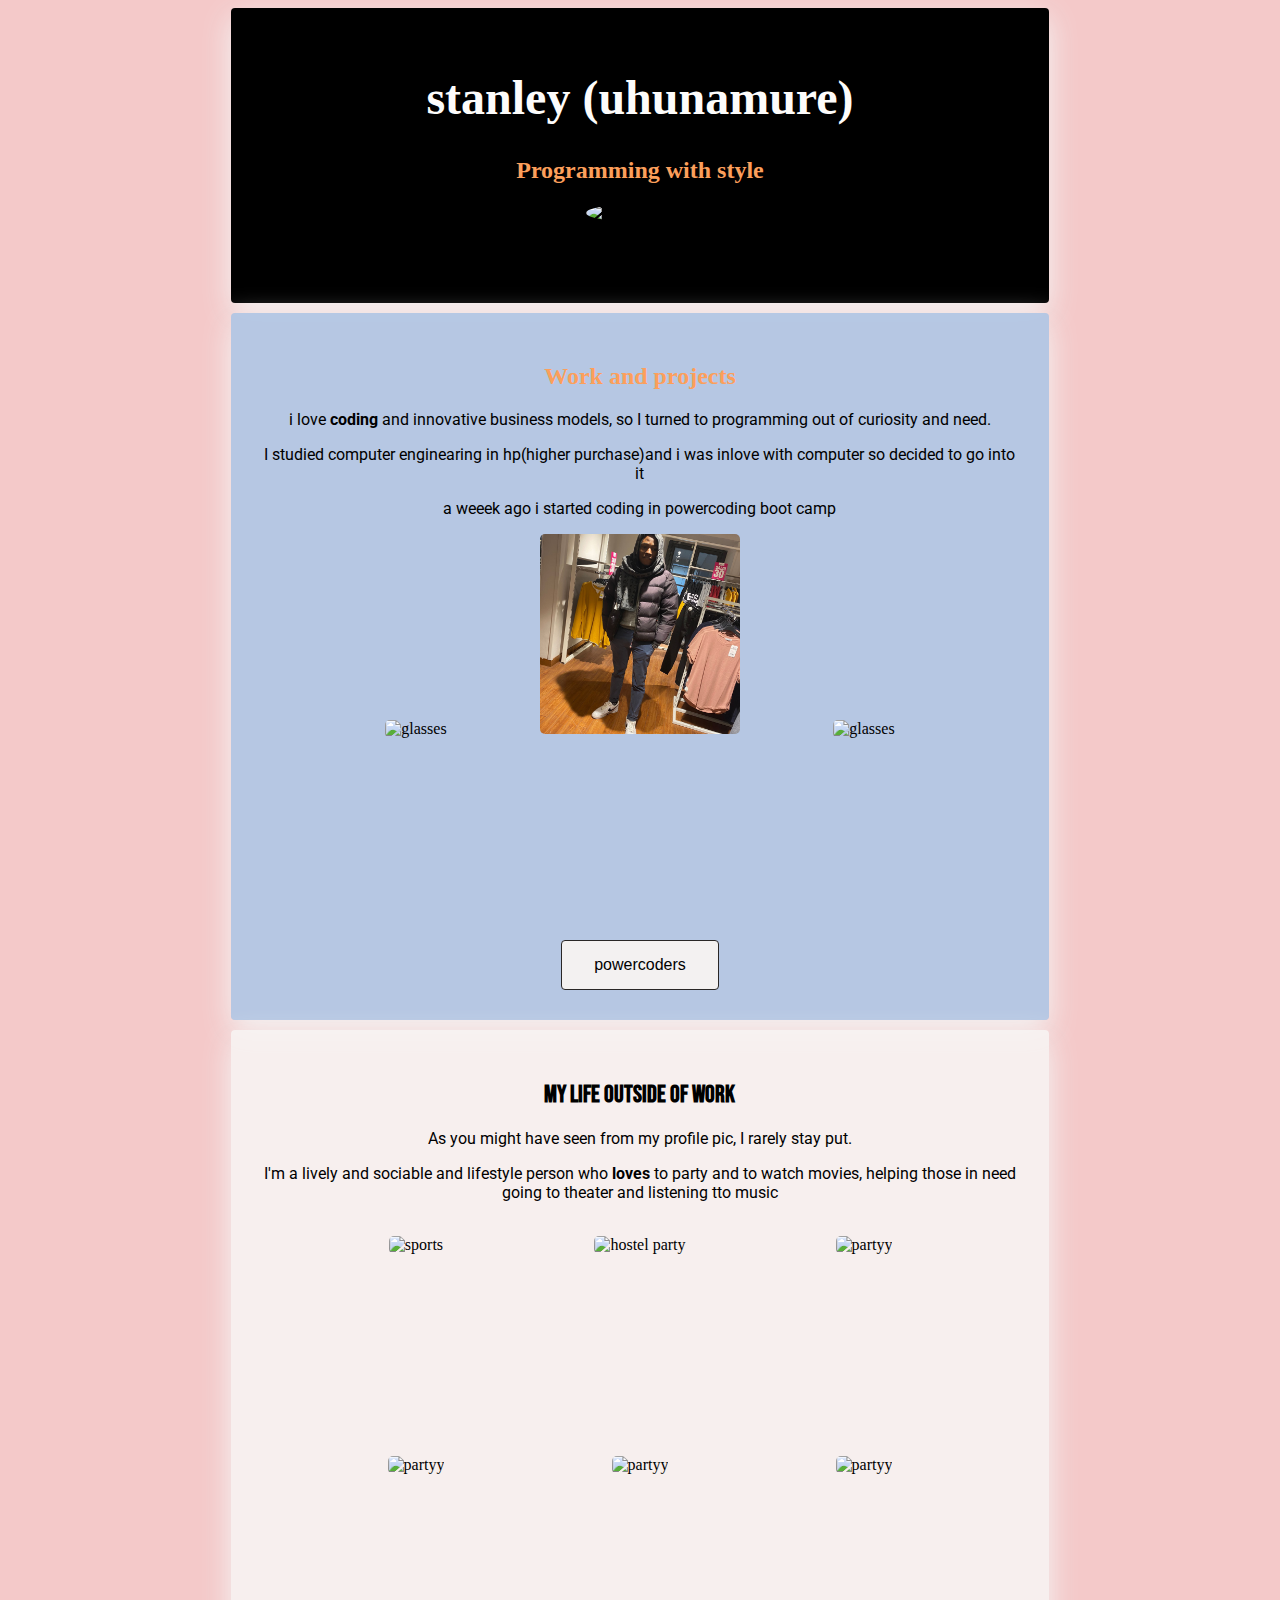
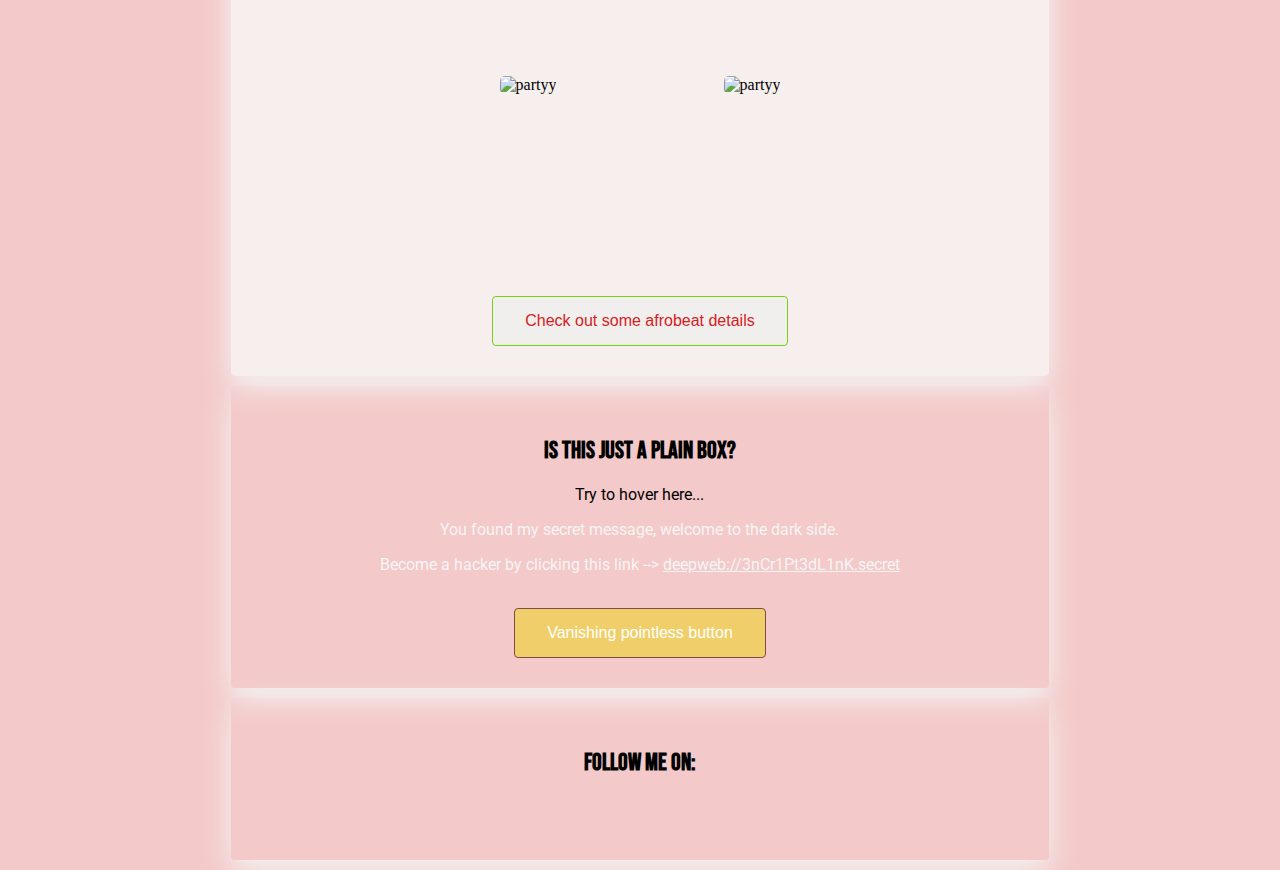
==== commit 62acc6c2: "colors" ====
--- a/index.html
+++ b/index.html
@@ -25,15 +25,9 @@
     <div class="picture-card"><img class="fun-pic" src="images/2021-02-03.png" alt="glasses"></div>
     <div class="picture-card"><a href="https://github.com/wirestanley"><img class="fun-pic" src="images/WhatsApp Image.jpeg" alt="work"></a> </div>
     <div class="picture-card"><img class="fun-pic" src="images/image parco.jpeg" alt="glasses"></div>
-    <video width="320" height="240" controls>
-      <source src="movie.mp4" type="video/mp4">
-      <source src="movie.ogg" type="video/ogg">
-      Your browser does not support the video tag.
-    </video>
-
     <br><a href="https://powercoders.org/" target="_blank"><button id="btn-work">powercoders</button></a>
    </div>
-   <div class="boxes" id="fun">
+    <div class="boxes" id="fun">
     <h2>My life outside of work</h2>
     <p>As you might have seen from my profile pic, I rarely stay put.</p>
     <p>I'm a lively and sociable and lifestyle person who <strong>loves</strong> to party and to watch movies, helping those in need going to theater and listening tto music </p><br>
--- a/style.css
+++ b/style.css
@@ -77,7 +77,7 @@
   background: rgba(236, 213, 7, 0.486);
   border: 1px solid rgb(131, 73, 73);
   border-radius: 4px;
-  color: black(5, 5, 5);
+  color: white;
   padding: 15px 32px;
   text-align: center;
   text-decoration: none;
@@ -87,7 +87,7 @@
 }
 
 #secret {
-  color: rgb(3, 4, 39);
+  color: whitesmoke;
   transition: 1s;
 }
 
@@ -146,7 +146,7 @@
 }
 
 #work:hover {
-  background: black;
+  background: rgb(31, 28, 28);
   color: whitesmoke;
   transition: 0.6s;
 }
@@ -193,11 +193,11 @@
 }
 
 body {
-  background: rgba(126, 14, 14, 0.938);
+  background: rgba(243, 197, 197, 0.938);
 }
 .title h1 {
   font-family: 'Brush Script MT', cursive;
-  color: orange;
+  color: rgb(253, 252, 251);
 }
 .title h2 {
   font-family: 'Brush Script MT', cursive;
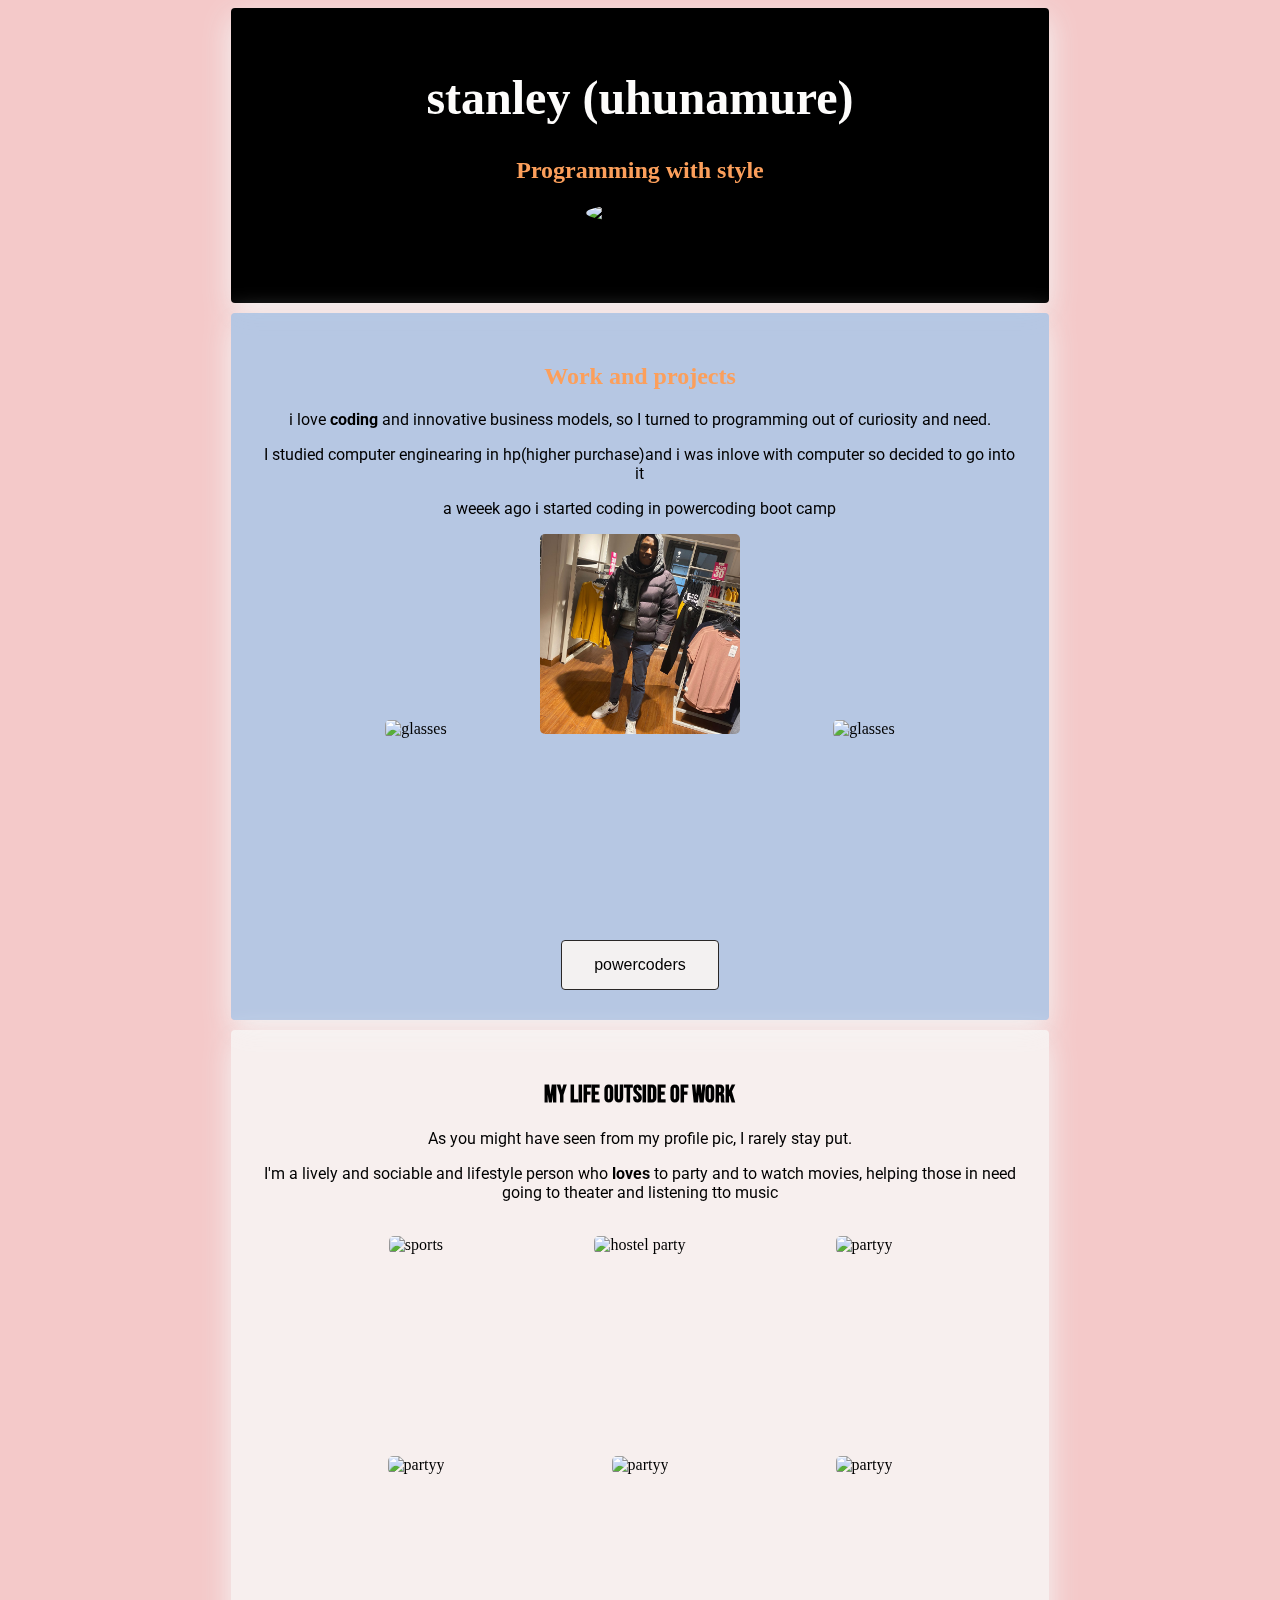
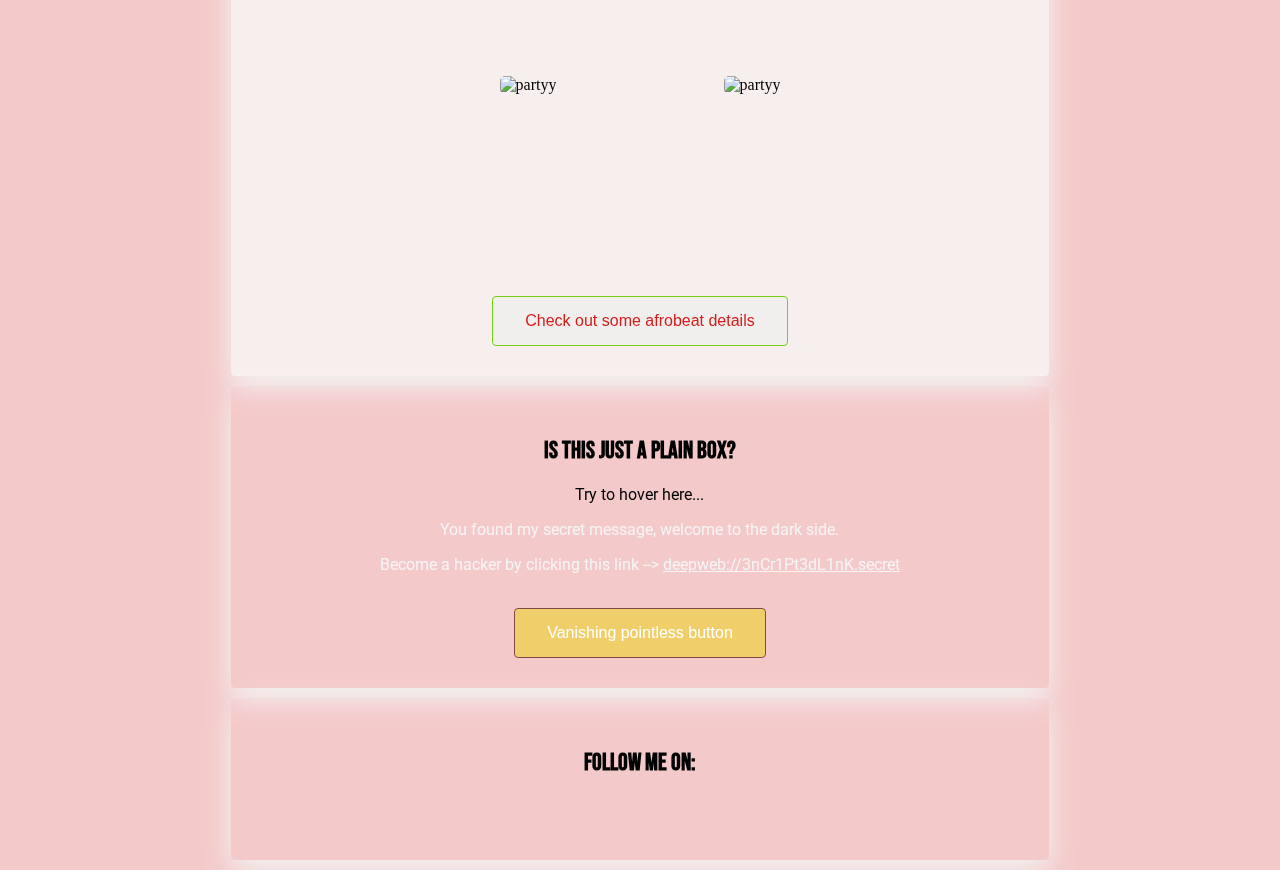
==== commit 87b914df: "added a video" ====
--- a/index.html
+++ b/index.html
@@ -1,6 +1,6 @@
 <!DOCTYPE html>
 <html lang="en">
-<head>
+  <head>
   <meta charset="UTF-8">
   <meta name="viewport" content="width=device-width, initial-scale=1.0">
   <title>Document</title>
@@ -9,6 +9,10 @@
   <link href="https://fonts.googleapis.com/css2?family=Bebas+Neue&family=Roboto&display=swap" rel="stylesheet">
 </head>
 <body>
+  <video autoplay muted loop id="video">
+    <source src="videos/snow.mp4" type="video/mp4">
+  </video>
+  <header>
   <div class="boxes title" id="first"> 
     <h1>stanley (uhunamure)</h1>
     <h2>Programming with style</h2>
@@ -60,5 +64,6 @@
       <li><a href="https://github.com/wirestanley" target="_blank"><i class="fab fa-github-square"></i></a></li>
     </ul>
   </div>
+</header>
 </body>
 </html>
--- a/style.css
+++ b/style.css
@@ -7,6 +7,16 @@
   text-align: center;
   font-size: 48px;
 }
+
+video {
+  object-fit: cover;
+  width: 100vw;
+  height: 100vh;
+  position: fixed;
+  opacity: 60%;
+  z-index: -1;
+}
+
 
 .picture-card {
   width: 200px;
@@ -146,7 +156,7 @@
 }
 
 #work:hover {
-  background: rgb(31, 28, 28);
+  background: rgb(36, 31, 31);
   color: whitesmoke;
   transition: 0.6s;
 }
